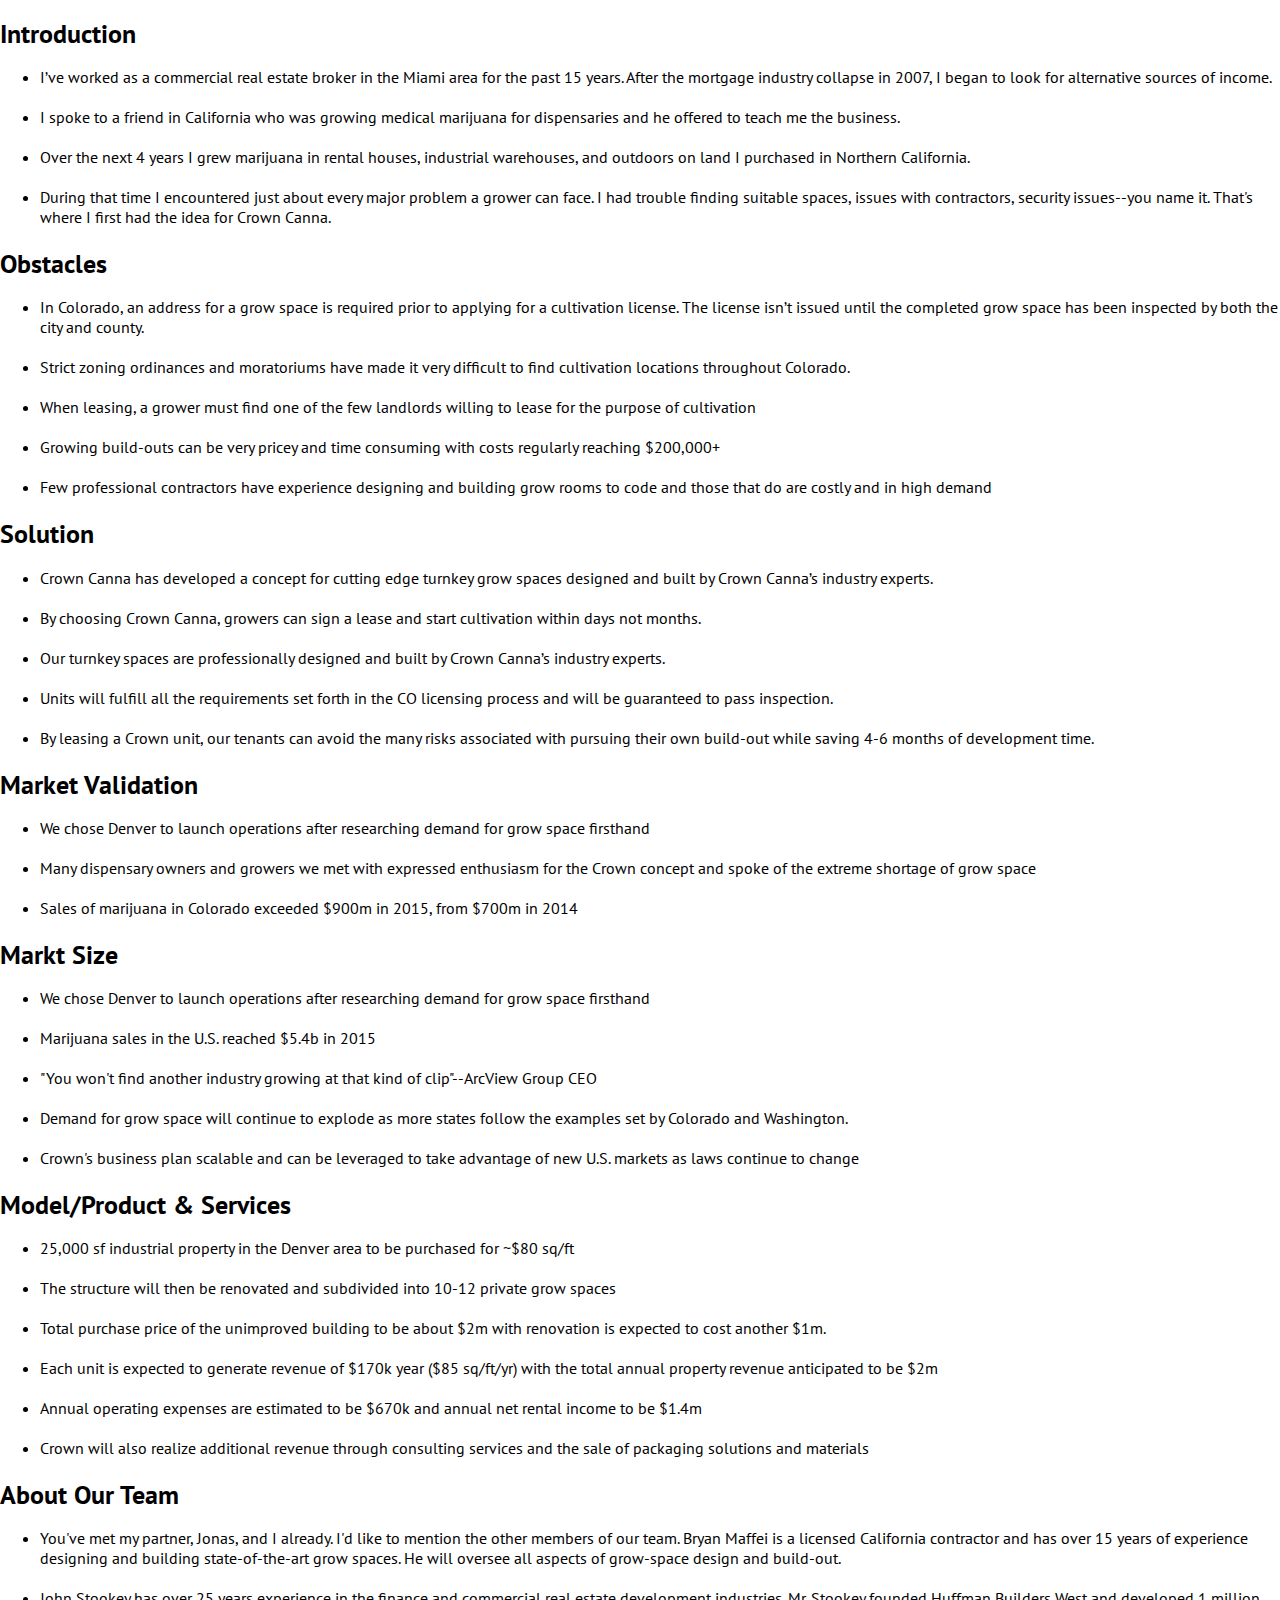
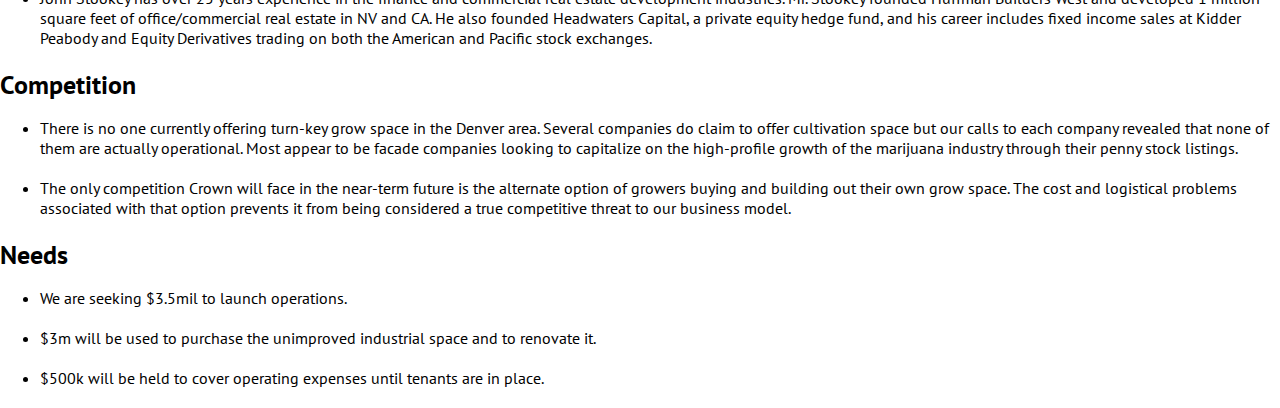
==== pitchdeck.html @ cbb023db "Update pitchdeck.html" ====
<!DOCTYPE html>
<html>
<head lang="en">
    <meta charset="utf-8">

    <link href='https://fonts.googleapis.com/css?family=PT+Sans:400,700' rel='stylesheet' type='text/css'>
    <meta name="viewport" content="width=device-width, initial-scale=1.0, maximum-scale=1.0, user-scalable=no">

    <link rel="stylesheet" href="reveal.css">
    <meta charset="UTF-8">
    <title>CrownCanna Pitch Deck</title>
</head>
<body>

<style type="text/css" media="screen">
    html body{
        margin: 0; padding: 0;
    }
    .reveal .slides h1, .reveal .slides h2, .reveal .slides h3, h4, h5{
        font-family: 'PT Sans', sans-serif;
        font-weight: 700;
        font-size: 1.6em;
    }
    .reveal .slides ul, .reveal .slides li, .reveal .slides p{
        font-family: 'PT Sans', sans-serif;
        font-weight: 400;
        text-align: left;
    }
    .reveal .slides section{
        
    }
    .slides section h1{

    }
    .reveal .slides section{
        height: 100%
    }
    li{
        margin-bottom: 20px;
    }
</style>

<div class = "reveal">
    <div class = "slides">
        <!-- Introduction -->
        <section>
            <h1>Introduction</h1>
            <ul>
                <li>I’ve worked as a commercial real estate broker in the Miami area for the past 15 years. After the mortgage industry collapse in 2007, I began to look for alternative sources of income.</li>
                <li>I spoke to a friend in California who was growing medical marijuana for dispensaries and he offered to teach me the business.</li>
                <li>Over the next 4 years I grew marijuana in rental houses, industrial warehouses, and outdoors on land I purchased in Northern California.</li>
                <li>During that time I encountered just about every major problem a grower can face.  I had trouble finding suitable spaces, issues with contractors, security issues--you name it.  That's where I first had the idea for Crown Canna.</li>
            </ul>
        </section>

        <!-- Obstacles -->
        <section>
            <section>
                <h1>Obstacles</h1>
                <ul>
                    <li>In Colorado, an address for a grow space is required prior to applying for a cultivation license.   The license isn’t issued until the completed grow space has been inspected by both the city and county.</li>
                    <li>Strict zoning ordinances and moratoriums have made it very difficult to find cultivation locations throughout Colorado.</li>
                    <li>When leasing, a grower must find one of the few landlords willing to lease for the purpose of cultivation</li>
                    <li>Growing build-outs can be very pricey and time consuming with costs regularly reaching $200,000+</li>
                    <li>Few professional contractors have experience designing and building grow rooms to code and those that do are costly and in high demand </li>
                </ul>
            </section>
        </section>

        <!-- Solution -->
        <section>
            <section>
                <h1>Solution</h1>
                <ul>
                    <li>Crown Canna has developed a concept for cutting edge turnkey grow spaces designed and built by Crown Canna’s industry experts.</li>
                    <li>By choosing Crown Canna, growers can sign a lease and start cultivation within days not months.</li>
                    <li>Our turnkey spaces are professionally designed and built by Crown Canna’s industry experts.</li>
                    <li>Units will fulfill all the requirements set forth in the CO licensing process and will be guaranteed to pass inspection.</li>
                    <li>By leasing a Crown unit, our tenants can avoid the many risks associated with pursuing their own build-out while saving 4-6 months of development time.</li>
                </ul>
            </section>
        </section>

        <!-- Market Validation -->
        <section>
            <h1>Market Validation</h1>
            <ul>
                <li>We chose Denver to launch operations after researching demand for grow space firsthand</li>
                <li>Many dispensary owners and growers we met with expressed enthusiasm for the Crown concept and spoke of the extreme shortage of grow space</li>
                <li>Sales of marijuana in Colorado exceeded $900m in 2015, from $700m in 2014</li>
            </ul>
        </section>

        <!-- Market Size -->
        <section>
            <h1>Markt Size</h1>
            <ul>
               <li>We chose Denver to launch operations after researching demand for grow space firsthand</li>
               <li>Marijuana sales in the U.S. reached $5.4b in 2015</li>
               <li>"You won't find another industry growing at that kind of clip"--ArcView Group CEO</li>
               <li>Demand for grow space will continue to explode as more states follow the examples set by Colorado and Washington.</li>
               <li>Crown's business plan scalable and can be leveraged to take advantage of new U.S. markets as laws continue to change</li>
               </ul>
        </section>

        <!-- Model/Product and Services -->
        <section>
            <h1>Model/Product & Services</h1>
            <ul>
              <li>25,000 sf industrial property in the Denver area to be purchased for ~$80 sq/ft</li>
              <li>The structure will then be renovated and subdivided into 10-12 private grow spaces</li>
              <li>Total purchase price of the unimproved building to be about $2m with renovation is expected to cost another $1m.</li>
              <li>Each unit is expected to generate revenue of $170k year ($85 sq/ft/yr) with the total annual property revenue anticipated to be $2m</li>
              <li>Annual operating expenses are estimated to be $670k and annual net rental income to be $1.4m</li>
              <li>Crown will also realize additional revenue through consulting services and the sale of packaging solutions and materials</li>
              </ul>
        </section>

        <!-- Team Section -->
        <section>
            <h1>About Our Team</h1>
            <ul>
                <li>You've met my partner, Jonas, and I already. I'd like to mention the other members of our team.  Bryan Maffei is a licensed California contractor and has over 15 years of experience designing and building state-of-the-art grow spaces.  He will oversee all aspects of grow-space design and build-out.</li>
                <li>John Stookey has over 25 years experience in the finance and commercial real estate development industries. Mr. Stookey founded Huffman Builders West and developed 1 million square feet of office/commercial real estate in NV and CA.  He also founded Headwaters Capital, a private equity hedge fund, and his career includes fixed income sales at Kidder Peabody and Equity Derivatives trading on both the American and Pacific stock exchanges. </li>
            </ul>
        </section>

        <!-- Competition -->
        <section>
            <h1>Competition</h1>
            <ul>
                <li>There is no one currently offering turn-key grow space in the Denver area.  Several companies do claim to offer cultivation space but our calls to each company revealed that none of them are actually operational.  Most appear to be facade companies looking to capitalize on the high-profile growth of the marijuana industry through their penny stock listings.</li>
                <li>The only competition Crown will face in the near-term future is the alternate option of growers buying and building out their own grow space.  The cost and logistical problems associated with that option prevents it from being considered a true competitive threat to our business model.</li>
            </ul>
        </section>

        <!-- Needs -->
        <section>
            <h1>Needs</h1>
            <ul>
                <li>We are seeking $3.5mil to launch operations.  </li>
                <li>$3m will be used to purchase the unimproved industrial space and to renovate it.</li>
                <li>$500k will be held to cover operating expenses until tenants are in place.  </li>
            </ul>
        </section>
    </div>
</div>
<script src="head.min.js"></script>
<script src="reveal.js"></script>

<script>

    // Full list of configuration options available here:
    // https://github.com/hakimel/reveal.js#configuration
    Reveal.initialize({
        center: true,
        // rtl: true,
        parallaxBackgroundSize: '2096px 442px', // CSS syntax, e.g. "2100px 900px"
        // Amount to move parallax background (horizontal and vertical) on slide change
        // Number, e.g. 100
        parallaxBackgroundHorizontal: '50',
        parallaxBackgroundImage: 'bg.jpg',
        transition: 'linear',
        // transitionSpeed: 'slow',
        // backgroundTransition: 'slide'
    });

</script>
</body>
</html>
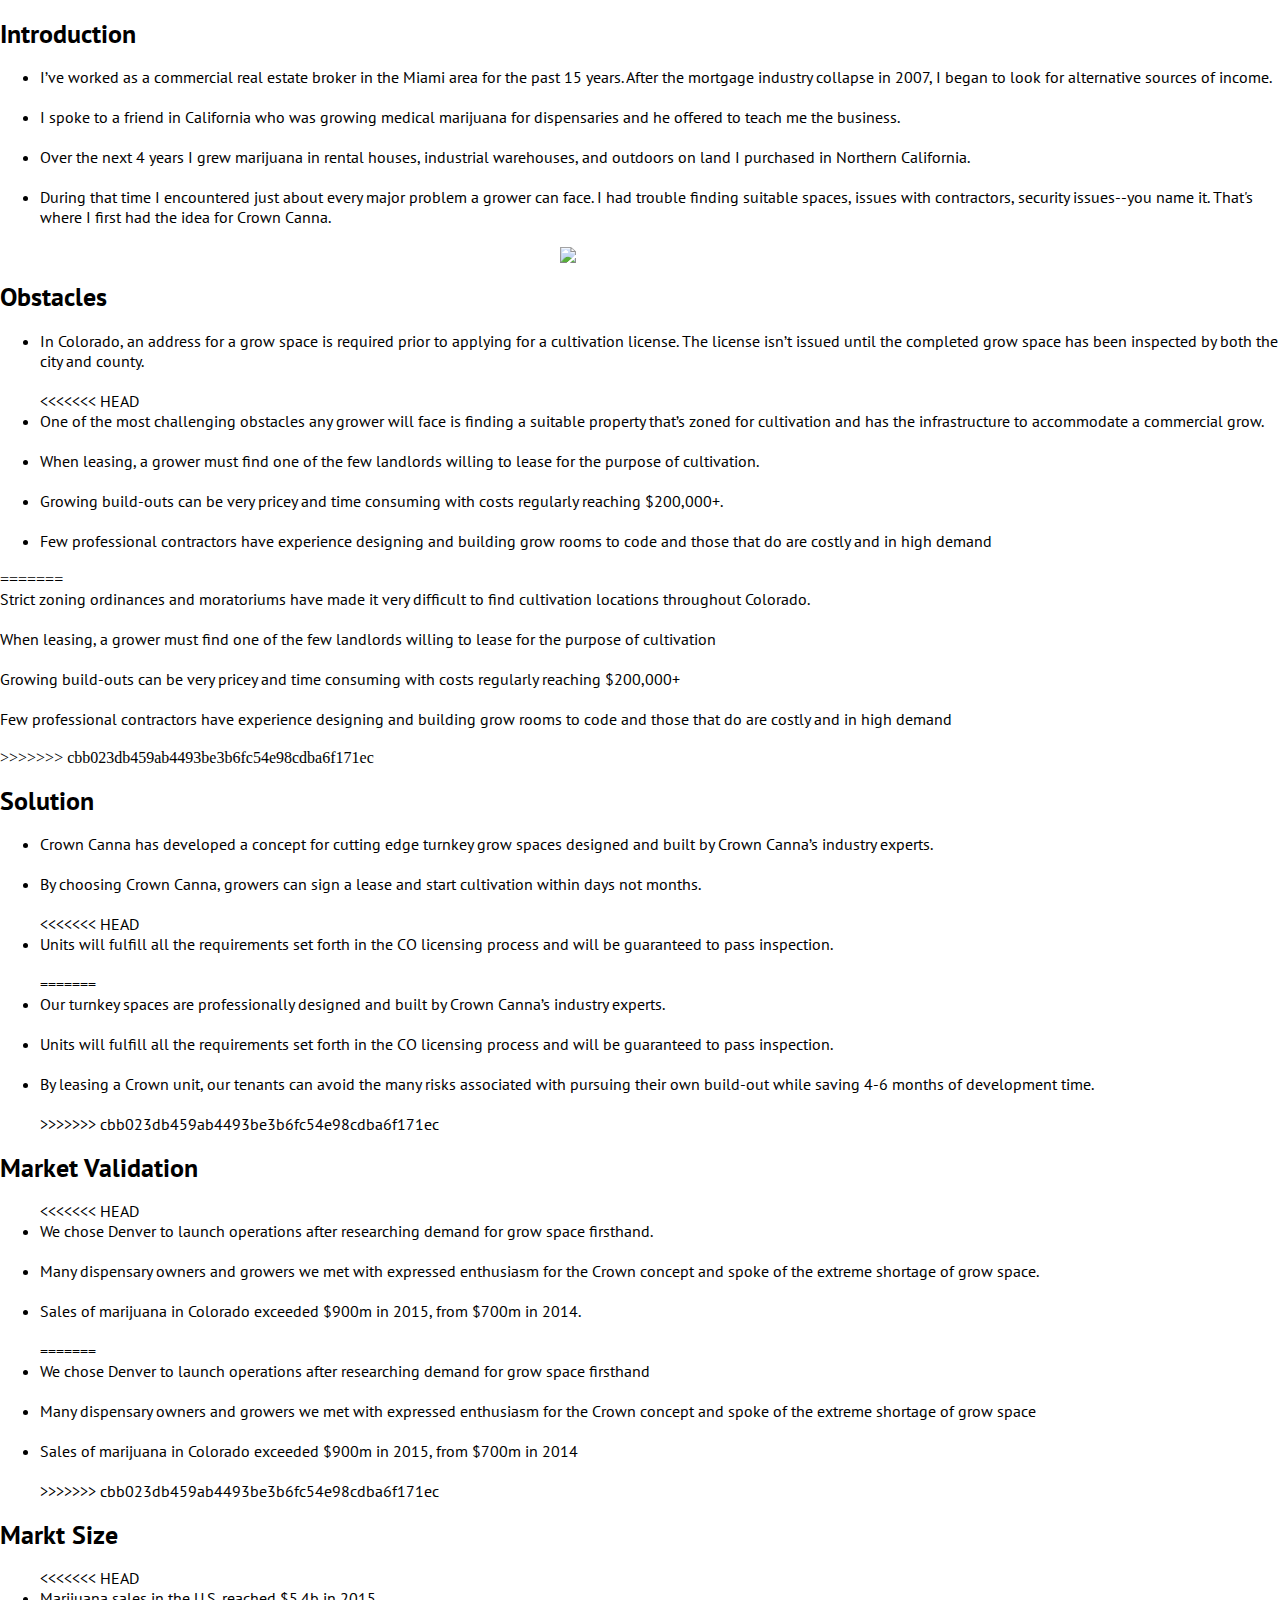
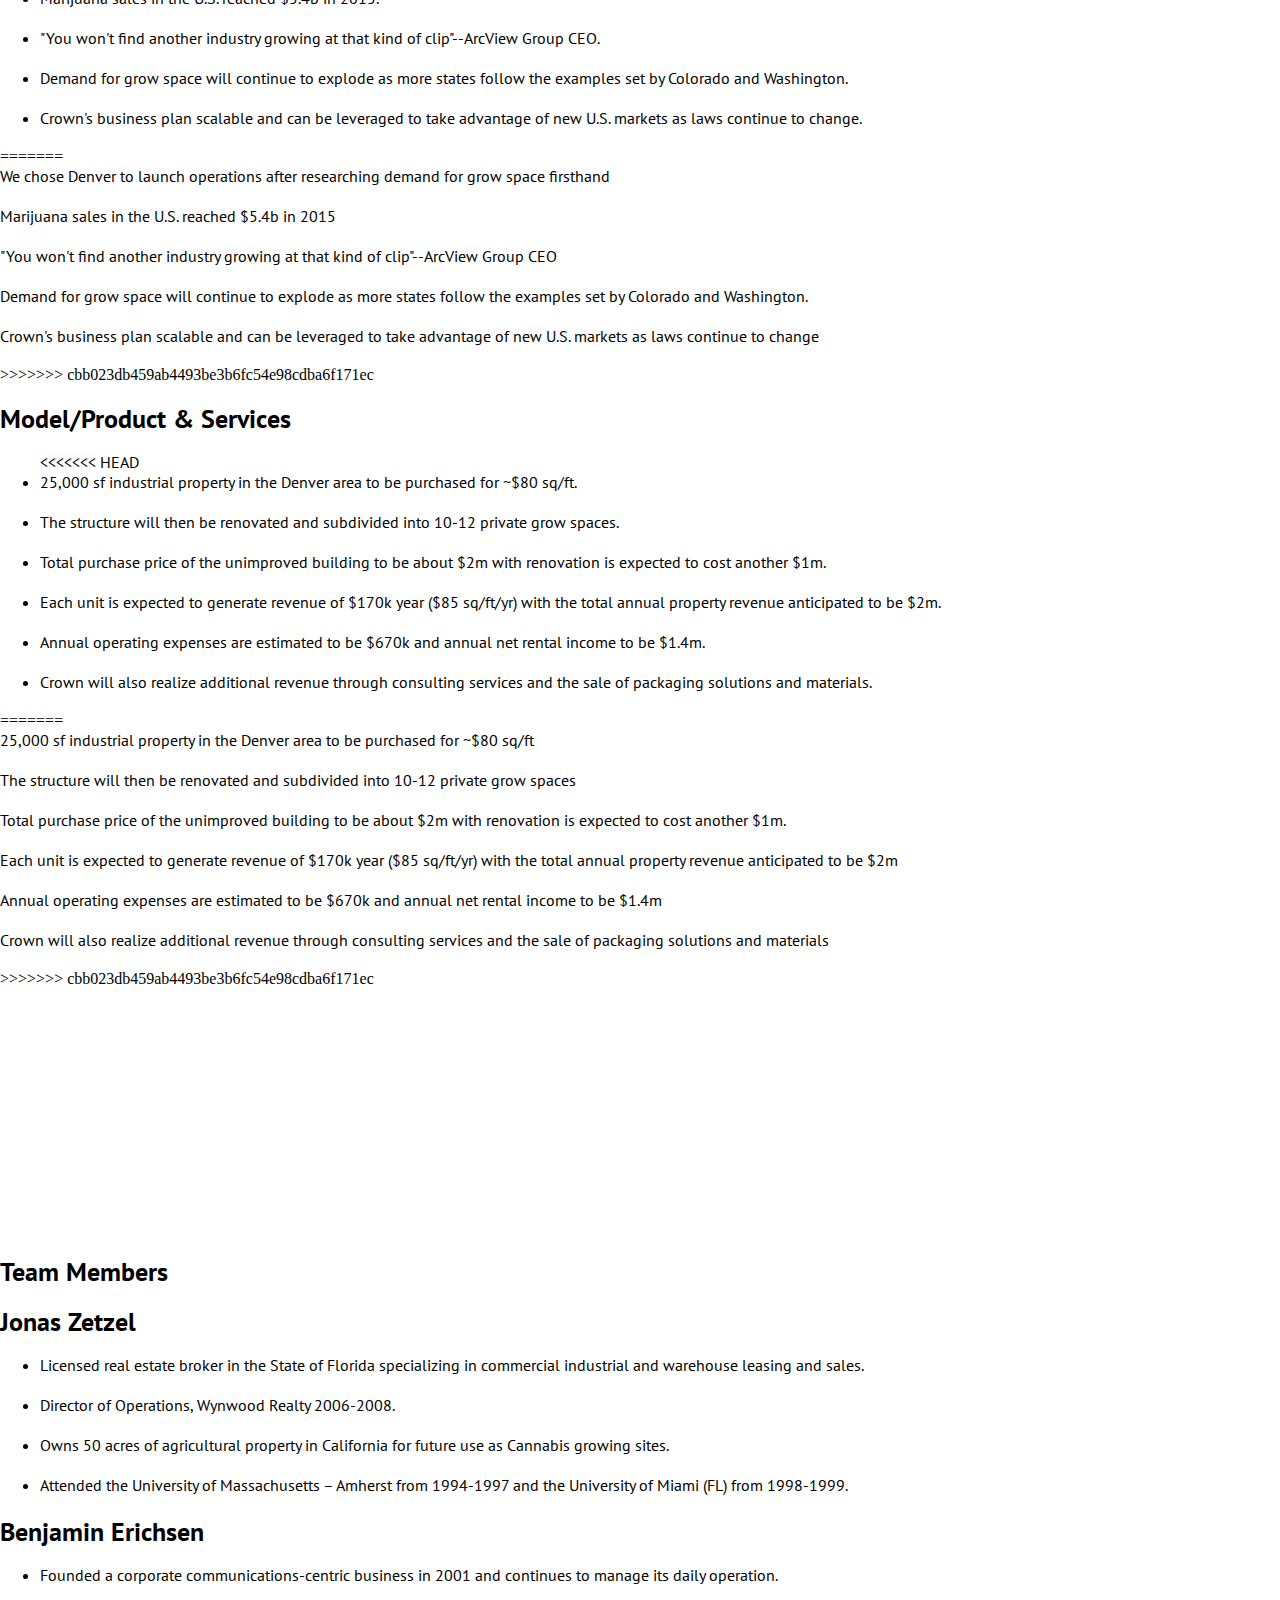
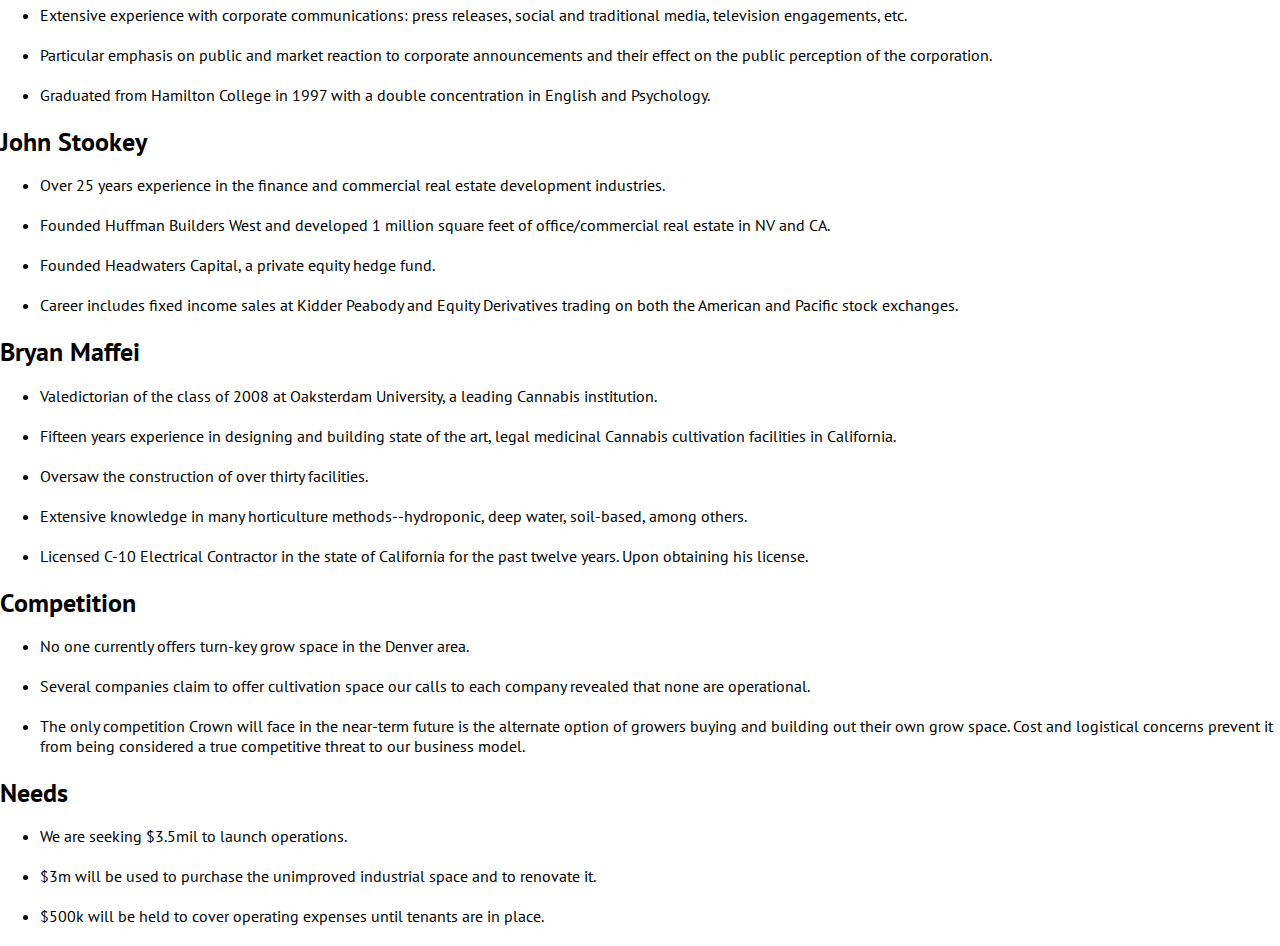
==== commit 035d6b94: "update" ====
--- a/pitchdeck.html
+++ b/pitchdeck.html
@@ -50,44 +50,60 @@
                 <li>I spoke to a friend in California who was growing medical marijuana for dispensaries and he offered to teach me the business.</li>
                 <li>Over the next 4 years I grew marijuana in rental houses, industrial warehouses, and outdoors on land I purchased in Northern California.</li>
                 <li>During that time I encountered just about every major problem a grower can face.  I had trouble finding suitable spaces, issues with contractors, security issues--you name it.  That's where I first had the idea for Crown Canna.</li>
+                <img src = "unnamed.png" width = "200px" height = "auto" style = "margin: 0 auto; display: block;"/>
             </ul>
         </section>
 
         <!-- Obstacles -->
-        <section>
-            <section>
+       <section>
                 <h1>Obstacles</h1>
                 <ul>
                     <li>In Colorado, an address for a grow space is required prior to applying for a cultivation license.   The license isn’t issued until the completed grow space has been inspected by both the city and county.</li>
+<<<<<<< HEAD
+                    <li>One of the most challenging obstacles any grower will face is finding a suitable property that’s zoned for cultivation and has the infrastructure to accommodate a commercial grow.</li>
+                    <li>When leasing, a grower must find one of the few landlords willing to lease for the purpose of cultivation.</li>
+                    <li>Growing build-outs can be very pricey and time consuming with costs regularly reaching $200,000+.</li>
+                    <li>Few professional contractors have experience designing and building grow rooms to code and those that do are costly and in high demand</li>
+                </ul>
+=======
                     <li>Strict zoning ordinances and moratoriums have made it very difficult to find cultivation locations throughout Colorado.</li>
                     <li>When leasing, a grower must find one of the few landlords willing to lease for the purpose of cultivation</li>
                     <li>Growing build-outs can be very pricey and time consuming with costs regularly reaching $200,000+</li>
                     <li>Few professional contractors have experience designing and building grow rooms to code and those that do are costly and in high demand </li>
                 </ul>
             </section>
-        </section>
-
+>>>>>>> cbb023db459ab4493be3b6fc54e98cdba6f171ec
+        </section>
+        
         <!-- Solution -->
         <section>
-            <section>
                 <h1>Solution</h1>
                 <ul>
                     <li>Crown Canna has developed a concept for cutting edge turnkey grow spaces designed and built by Crown Canna’s industry experts.</li>
                     <li>By choosing Crown Canna, growers can sign a lease and start cultivation within days not months.</li>
+<<<<<<< HEAD
+                    <li>Units will fulfill all the requirements set forth in the CO licensing process and will be guaranteed to pass inspection.</li>
+=======
                     <li>Our turnkey spaces are professionally designed and built by Crown Canna’s industry experts.</li>
                     <li>Units will fulfill all the requirements set forth in the CO licensing process and will be guaranteed to pass inspection.</li>
                     <li>By leasing a Crown unit, our tenants can avoid the many risks associated with pursuing their own build-out while saving 4-6 months of development time.</li>
-                </ul>
-            </section>
+>>>>>>> cbb023db459ab4493be3b6fc54e98cdba6f171ec
+                </ul>
         </section>
 
         <!-- Market Validation -->
         <section>
             <h1>Market Validation</h1>
             <ul>
+<<<<<<< HEAD
+                <li>We chose Denver to launch operations after researching demand for grow space firsthand.</li>
+                <li>Many dispensary owners and growers we met with expressed enthusiasm for the Crown concept and spoke of the extreme shortage of grow space.</li>
+                <li>Sales of marijuana in Colorado exceeded $900m in 2015, from $700m in 2014.</li>
+=======
                 <li>We chose Denver to launch operations after researching demand for grow space firsthand</li>
                 <li>Many dispensary owners and growers we met with expressed enthusiasm for the Crown concept and spoke of the extreme shortage of grow space</li>
                 <li>Sales of marijuana in Colorado exceeded $900m in 2015, from $700m in 2014</li>
+>>>>>>> cbb023db459ab4493be3b6fc54e98cdba6f171ec
             </ul>
         </section>
 
@@ -95,18 +111,35 @@
         <section>
             <h1>Markt Size</h1>
             <ul>
+<<<<<<< HEAD
+                <li>Marijuana sales in the U.S. reached $5.4b in 2015.</li>
+                <li>"You won't find another industry growing at that kind of clip"--ArcView Group CEO.</li>
+                <li>Demand for grow space will continue to explode as more states follow the examples set by Colorado and Washington.</li>
+                <li>Crown's business plan scalable and can be leveraged to take advantage of new U.S. markets as laws continue to change.</li>
+            </ul>
+=======
                <li>We chose Denver to launch operations after researching demand for grow space firsthand</li>
                <li>Marijuana sales in the U.S. reached $5.4b in 2015</li>
                <li>"You won't find another industry growing at that kind of clip"--ArcView Group CEO</li>
                <li>Demand for grow space will continue to explode as more states follow the examples set by Colorado and Washington.</li>
                <li>Crown's business plan scalable and can be leveraged to take advantage of new U.S. markets as laws continue to change</li>
                </ul>
+>>>>>>> cbb023db459ab4493be3b6fc54e98cdba6f171ec
         </section>
 
         <!-- Model/Product and Services -->
         <section>
             <h1>Model/Product & Services</h1>
             <ul>
+<<<<<<< HEAD
+                <li>25,000 sf industrial property in the Denver area to be purchased for ~$80 sq/ft.</li>
+                <li>The structure will then be renovated and subdivided into 10-12 private grow spaces.</li>
+                <li>Total purchase price of the unimproved building to be about $2m with renovation is expected to cost another $1m.</li>
+                <li>Each unit is expected to generate revenue of $170k year ($85 sq/ft/yr) with the total annual property revenue anticipated to be $2m.  </li>
+                <li>Annual operating expenses are estimated to be $670k and annual net rental income to be $1.4m.</li>
+                <li>Crown will also realize additional revenue through consulting services and the sale of packaging solutions and materials.</li>
+            </ul>
+=======
               <li>25,000 sf industrial property in the Denver area to be purchased for ~$80 sq/ft</li>
               <li>The structure will then be renovated and subdivided into 10-12 private grow spaces</li>
               <li>Total purchase price of the unimproved building to be about $2m with renovation is expected to cost another $1m.</li>
@@ -114,23 +147,60 @@
               <li>Annual operating expenses are estimated to be $670k and annual net rental income to be $1.4m</li>
               <li>Crown will also realize additional revenue through consulting services and the sale of packaging solutions and materials</li>
               </ul>
+>>>>>>> cbb023db459ab4493be3b6fc54e98cdba6f171ec
         </section>
 
         <!-- Team Section -->
         <section>
-            <h1>About Our Team</h1>
-            <ul>
-                <li>You've met my partner, Jonas, and I already. I'd like to mention the other members of our team.  Bryan Maffei is a licensed California contractor and has over 15 years of experience designing and building state-of-the-art grow spaces.  He will oversee all aspects of grow-space design and build-out.</li>
-                <li>John Stookey has over 25 years experience in the finance and commercial real estate development industries. Mr. Stookey founded Huffman Builders West and developed 1 million square feet of office/commercial real estate in NV and CA.  He also founded Headwaters Capital, a private equity hedge fund, and his career includes fixed income sales at Kidder Peabody and Equity Derivatives trading on both the American and Pacific stock exchanges. </li>
-            </ul>
+            <section>
+                <h1 style = "padding-top: 250px;">Team Members</h1>
+            </section>
+            <section>
+                <h1>Jonas Zetzel</h1>
+                <ul>
+                    <li>Licensed real estate broker in the State of Florida specializing in commercial industrial and warehouse leasing and sales. </li>
+                    <li>Director of Operations, Wynwood Realty 2006-2008. </li>
+                    <li>Owns 50 acres of agricultural property in California for future use as Cannabis growing sites.</li>
+                    <li>Attended the University of Massachusetts – Amherst from 1994-1997 and the University of Miami (FL) from 1998-1999.</li>
+                </ul>
+            </section>
+            <section>
+                <h1>Benjamin Erichsen</h1>
+                <ul>
+                    <li>Founded a corporate communications-centric business in 2001 and continues to manage its daily operation. </li>
+                    <li>Extensive experience with corporate communications: press releases, social and traditional media, television engagements, etc. </li>
+                    <li>Particular emphasis on public and market reaction to corporate announcements and their effect on the public perception of the corporation.</li>
+                    <li>Graduated from Hamilton College in 1997 with a double concentration in English and Psychology.</li>
+                </ul>
+            </section>
+            <section>
+                <h1>John Stookey</h1>
+                <ul>
+                    <li>Over 25 years experience in the finance and commercial real estate development industries. </li>
+                    <li>Founded Huffman Builders West and developed 1 million square feet of office/commercial real estate in NV and CA.  </li>
+                    <li>Founded Headwaters Capital, a private equity hedge fund.</li>
+                    <li>Career includes fixed income sales at Kidder Peabody and Equity Derivatives trading on both the American and Pacific stock exchanges.</li>
+                </ul>
+            </section>
+            <section>
+                <h1>Bryan Maffei</h1>
+                <ul>
+                    <li>Valedictorian of the class of 2008 at Oaksterdam University, a leading Cannabis institution. </li>
+                    <li>Fifteen years experience in designing and building state of the art, legal medicinal Cannabis cultivation facilities in California. </li>
+                    <li>Oversaw the construction of over thirty facilities.</li>
+                    <li>Extensive knowledge in many horticulture methods--hydroponic, deep water, soil-based, among others.</li>
+                    <li>Licensed C-10 Electrical Contractor in the state of California for the past twelve years. Upon obtaining his license.</li>
+                </ul>
+            </section>
         </section>
 
         <!-- Competition -->
         <section>
             <h1>Competition</h1>
             <ul>
-                <li>There is no one currently offering turn-key grow space in the Denver area.  Several companies do claim to offer cultivation space but our calls to each company revealed that none of them are actually operational.  Most appear to be facade companies looking to capitalize on the high-profile growth of the marijuana industry through their penny stock listings.</li>
-                <li>The only competition Crown will face in the near-term future is the alternate option of growers buying and building out their own grow space.  The cost and logistical problems associated with that option prevents it from being considered a true competitive threat to our business model.</li>
+                <li>No one currently offers turn-key grow space in the Denver area.  </li>
+                <li>Several companies claim to offer cultivation space our calls to each company revealed that none are operational. </li>
+                <li>The only competition Crown will face in the near-term future is the alternate option of growers buying and building out their own grow space.  Cost and logistical concerns prevent it from being considered a true competitive threat to our business model.</li>
             </ul>
         </section>
 
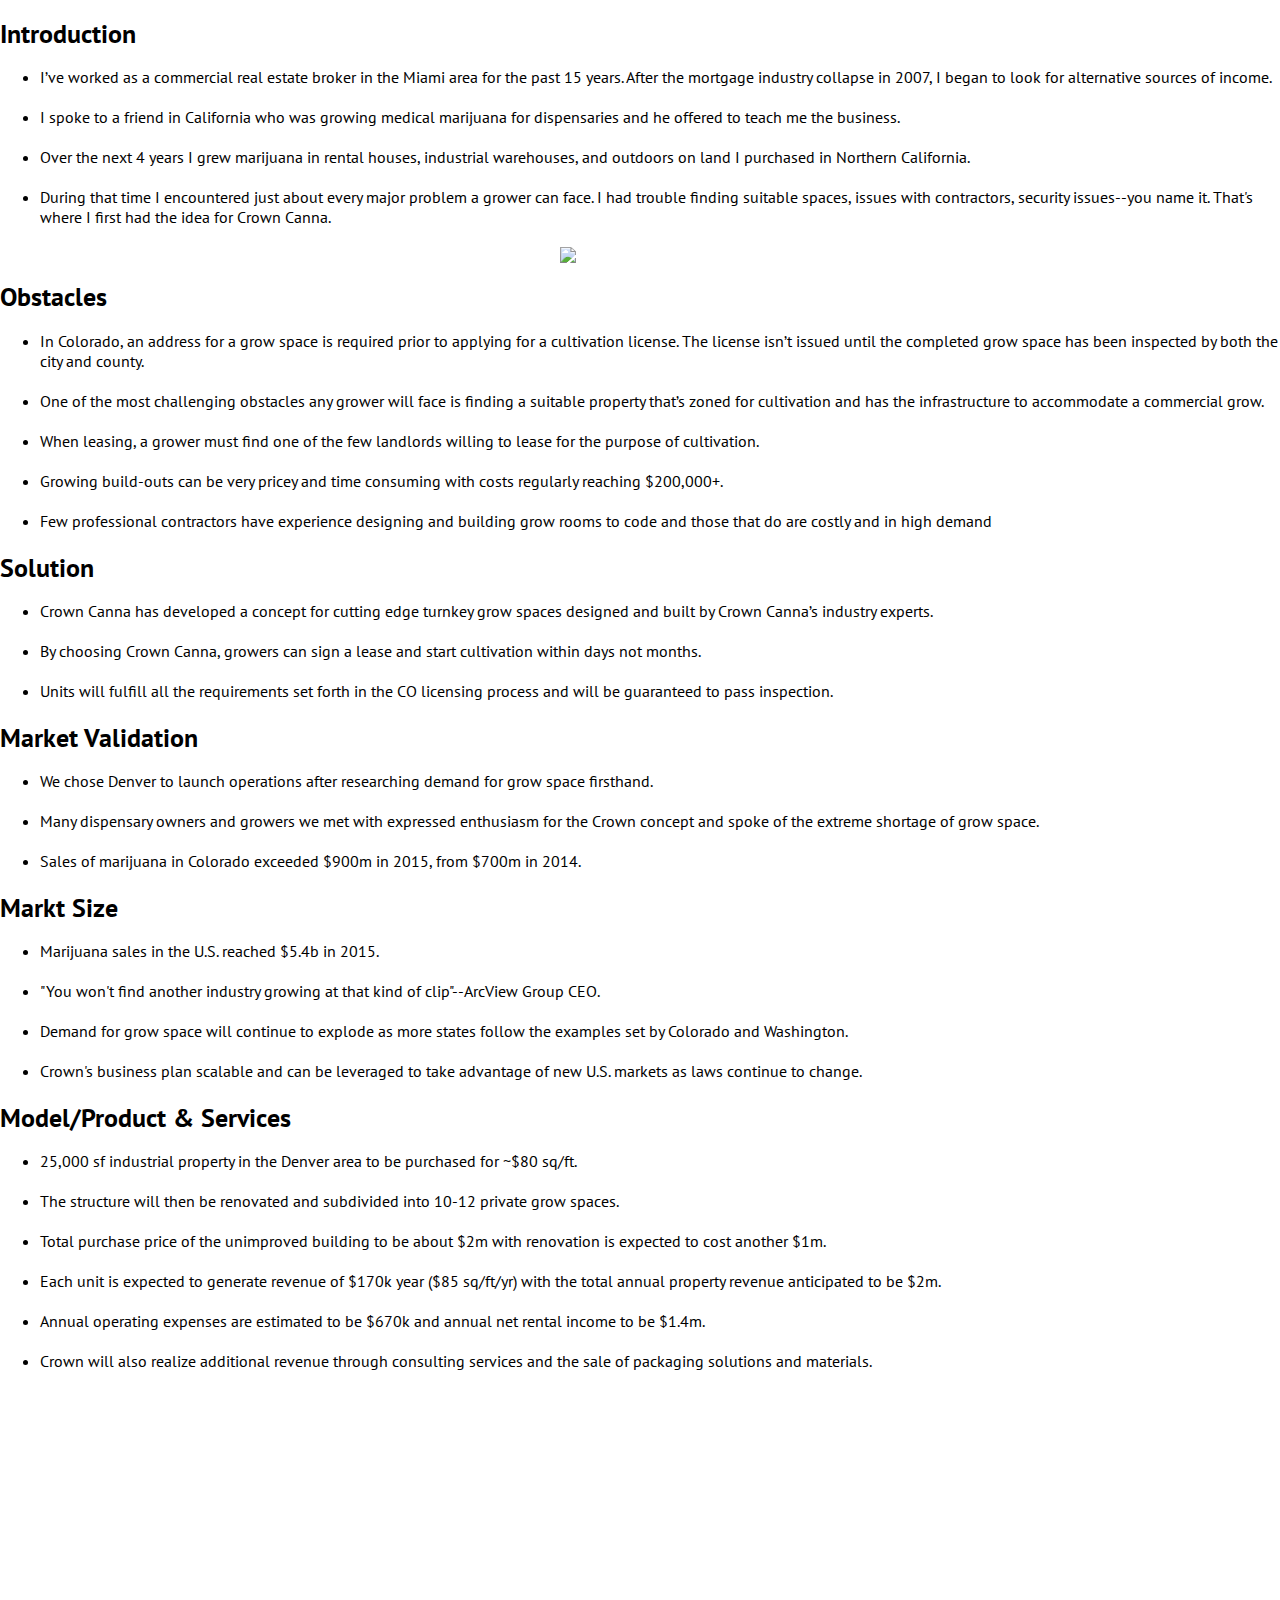
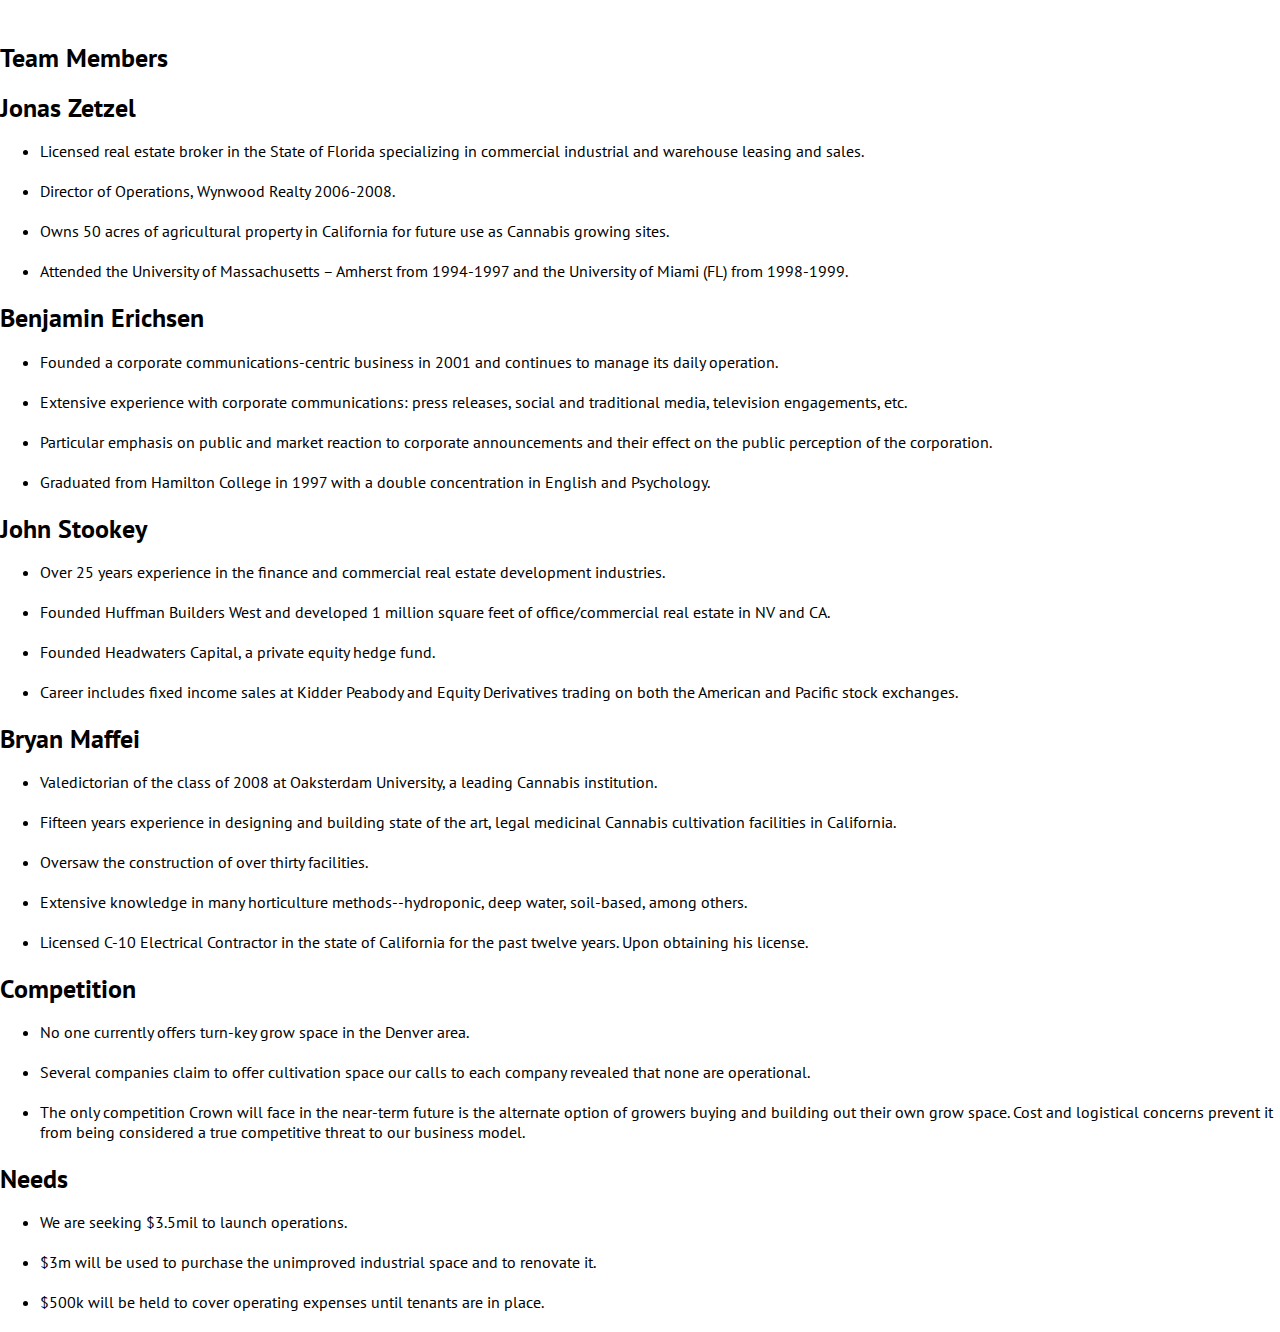
==== commit e271a767: "update" ====
--- a/pitchdeck.html
+++ b/pitchdeck.html
@@ -59,20 +59,11 @@
                 <h1>Obstacles</h1>
                 <ul>
                     <li>In Colorado, an address for a grow space is required prior to applying for a cultivation license.   The license isn’t issued until the completed grow space has been inspected by both the city and county.</li>
-<<<<<<< HEAD
                     <li>One of the most challenging obstacles any grower will face is finding a suitable property that’s zoned for cultivation and has the infrastructure to accommodate a commercial grow.</li>
                     <li>When leasing, a grower must find one of the few landlords willing to lease for the purpose of cultivation.</li>
                     <li>Growing build-outs can be very pricey and time consuming with costs regularly reaching $200,000+.</li>
                     <li>Few professional contractors have experience designing and building grow rooms to code and those that do are costly and in high demand</li>
                 </ul>
-=======
-                    <li>Strict zoning ordinances and moratoriums have made it very difficult to find cultivation locations throughout Colorado.</li>
-                    <li>When leasing, a grower must find one of the few landlords willing to lease for the purpose of cultivation</li>
-                    <li>Growing build-outs can be very pricey and time consuming with costs regularly reaching $200,000+</li>
-                    <li>Few professional contractors have experience designing and building grow rooms to code and those that do are costly and in high demand </li>
-                </ul>
-            </section>
->>>>>>> cbb023db459ab4493be3b6fc54e98cdba6f171ec
         </section>
         
         <!-- Solution -->
@@ -81,13 +72,7 @@
                 <ul>
                     <li>Crown Canna has developed a concept for cutting edge turnkey grow spaces designed and built by Crown Canna’s industry experts.</li>
                     <li>By choosing Crown Canna, growers can sign a lease and start cultivation within days not months.</li>
-<<<<<<< HEAD
                     <li>Units will fulfill all the requirements set forth in the CO licensing process and will be guaranteed to pass inspection.</li>
-=======
-                    <li>Our turnkey spaces are professionally designed and built by Crown Canna’s industry experts.</li>
-                    <li>Units will fulfill all the requirements set forth in the CO licensing process and will be guaranteed to pass inspection.</li>
-                    <li>By leasing a Crown unit, our tenants can avoid the many risks associated with pursuing their own build-out while saving 4-6 months of development time.</li>
->>>>>>> cbb023db459ab4493be3b6fc54e98cdba6f171ec
                 </ul>
         </section>
 
@@ -95,15 +80,9 @@
         <section>
             <h1>Market Validation</h1>
             <ul>
-<<<<<<< HEAD
                 <li>We chose Denver to launch operations after researching demand for grow space firsthand.</li>
                 <li>Many dispensary owners and growers we met with expressed enthusiasm for the Crown concept and spoke of the extreme shortage of grow space.</li>
                 <li>Sales of marijuana in Colorado exceeded $900m in 2015, from $700m in 2014.</li>
-=======
-                <li>We chose Denver to launch operations after researching demand for grow space firsthand</li>
-                <li>Many dispensary owners and growers we met with expressed enthusiasm for the Crown concept and spoke of the extreme shortage of grow space</li>
-                <li>Sales of marijuana in Colorado exceeded $900m in 2015, from $700m in 2014</li>
->>>>>>> cbb023db459ab4493be3b6fc54e98cdba6f171ec
             </ul>
         </section>
 
@@ -111,27 +90,17 @@
         <section>
             <h1>Markt Size</h1>
             <ul>
-<<<<<<< HEAD
                 <li>Marijuana sales in the U.S. reached $5.4b in 2015.</li>
                 <li>"You won't find another industry growing at that kind of clip"--ArcView Group CEO.</li>
                 <li>Demand for grow space will continue to explode as more states follow the examples set by Colorado and Washington.</li>
                 <li>Crown's business plan scalable and can be leveraged to take advantage of new U.S. markets as laws continue to change.</li>
             </ul>
-=======
-               <li>We chose Denver to launch operations after researching demand for grow space firsthand</li>
-               <li>Marijuana sales in the U.S. reached $5.4b in 2015</li>
-               <li>"You won't find another industry growing at that kind of clip"--ArcView Group CEO</li>
-               <li>Demand for grow space will continue to explode as more states follow the examples set by Colorado and Washington.</li>
-               <li>Crown's business plan scalable and can be leveraged to take advantage of new U.S. markets as laws continue to change</li>
-               </ul>
->>>>>>> cbb023db459ab4493be3b6fc54e98cdba6f171ec
         </section>
 
         <!-- Model/Product and Services -->
         <section>
             <h1>Model/Product & Services</h1>
             <ul>
-<<<<<<< HEAD
                 <li>25,000 sf industrial property in the Denver area to be purchased for ~$80 sq/ft.</li>
                 <li>The structure will then be renovated and subdivided into 10-12 private grow spaces.</li>
                 <li>Total purchase price of the unimproved building to be about $2m with renovation is expected to cost another $1m.</li>
@@ -139,15 +108,6 @@
                 <li>Annual operating expenses are estimated to be $670k and annual net rental income to be $1.4m.</li>
                 <li>Crown will also realize additional revenue through consulting services and the sale of packaging solutions and materials.</li>
             </ul>
-=======
-              <li>25,000 sf industrial property in the Denver area to be purchased for ~$80 sq/ft</li>
-              <li>The structure will then be renovated and subdivided into 10-12 private grow spaces</li>
-              <li>Total purchase price of the unimproved building to be about $2m with renovation is expected to cost another $1m.</li>
-              <li>Each unit is expected to generate revenue of $170k year ($85 sq/ft/yr) with the total annual property revenue anticipated to be $2m</li>
-              <li>Annual operating expenses are estimated to be $670k and annual net rental income to be $1.4m</li>
-              <li>Crown will also realize additional revenue through consulting services and the sale of packaging solutions and materials</li>
-              </ul>
->>>>>>> cbb023db459ab4493be3b6fc54e98cdba6f171ec
         </section>
 
         <!-- Team Section -->
@@ -237,4 +197,4 @@
 
 </script>
 </body>
-</html>
+</html>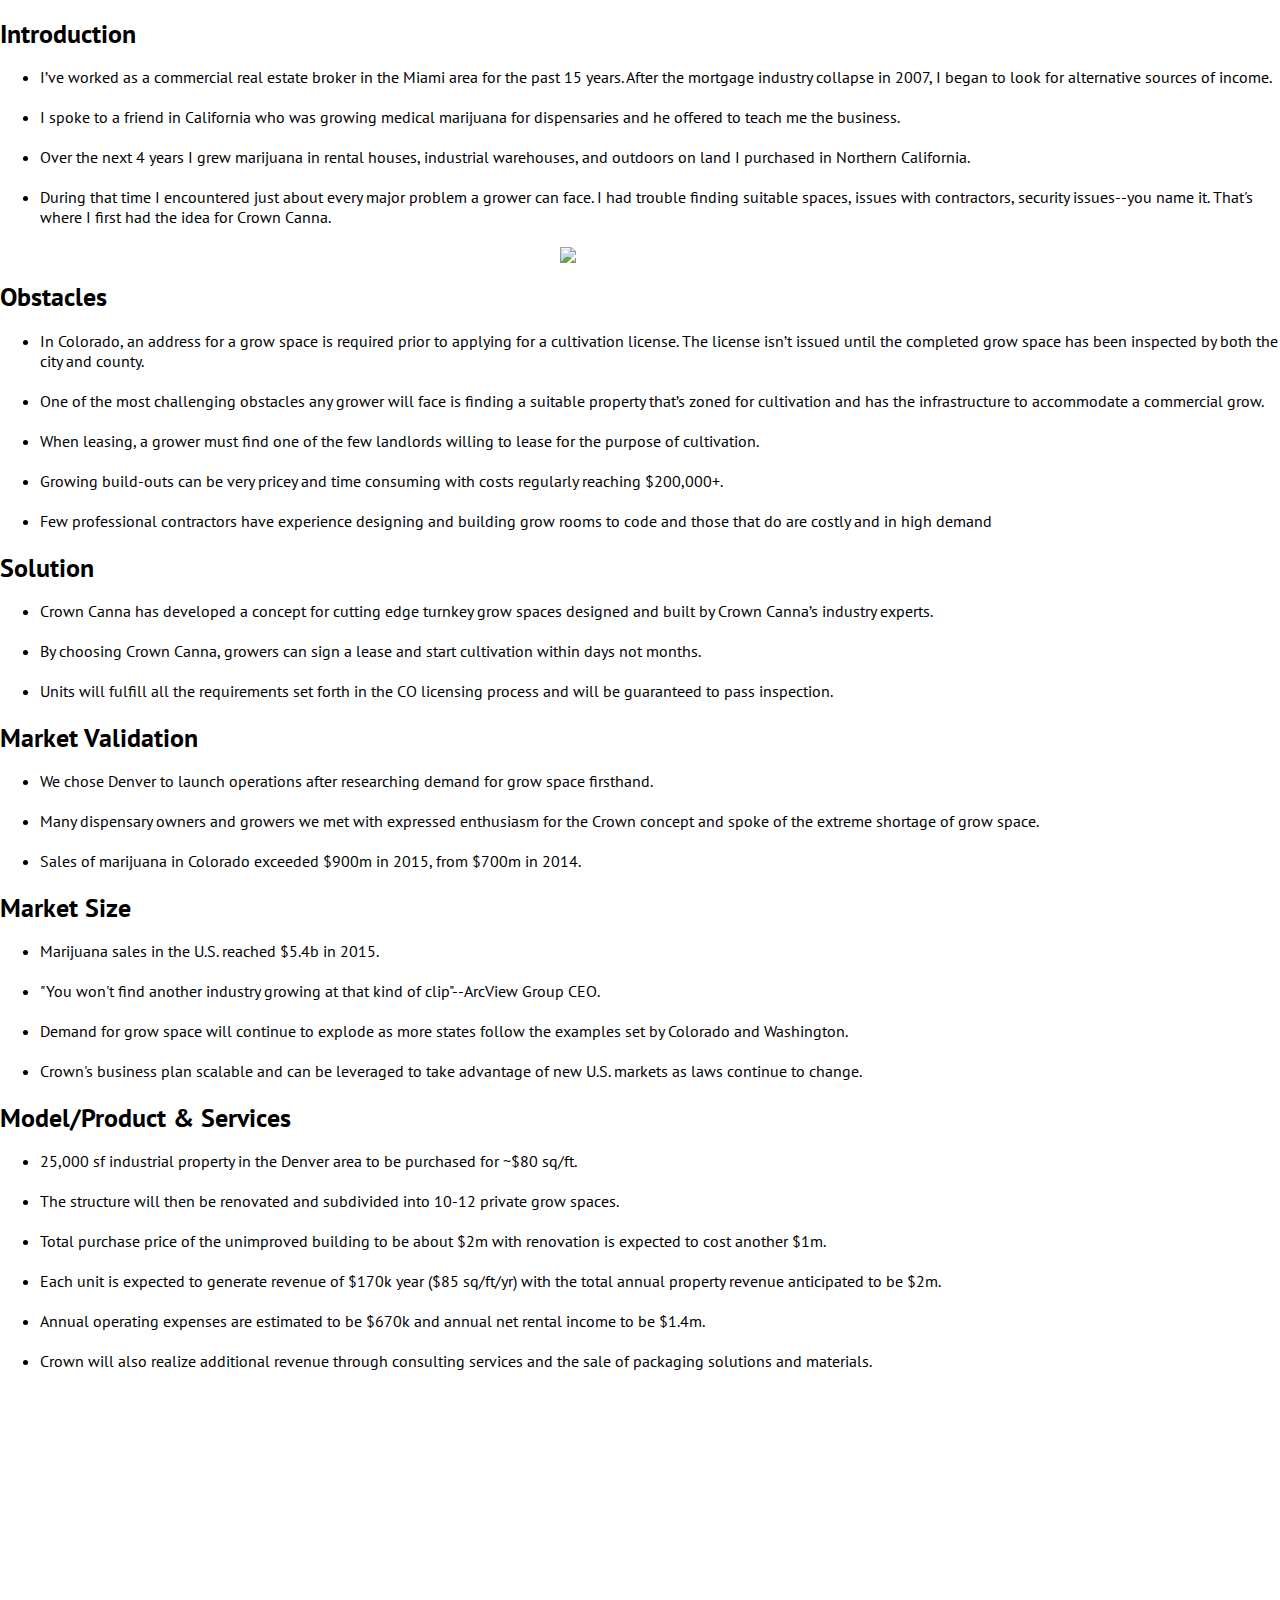
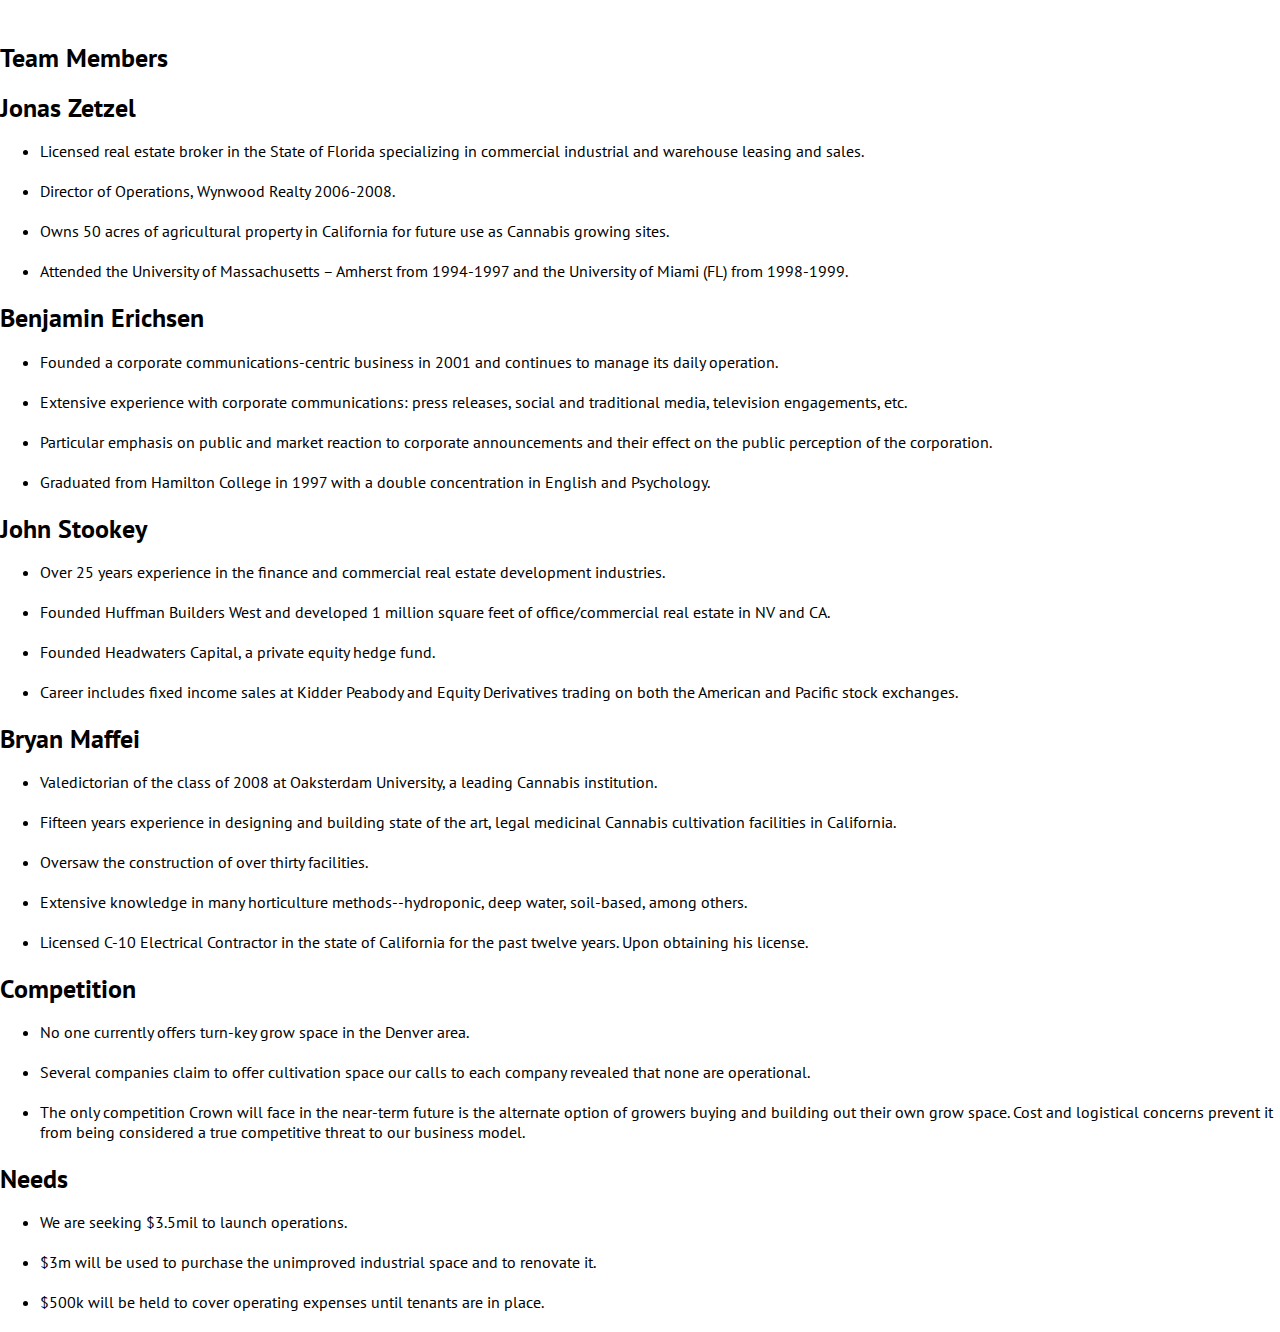
==== commit 09886489: "update" ====
--- a/pitchdeck.html
+++ b/pitchdeck.html
@@ -88,7 +88,7 @@
 
         <!-- Market Size -->
         <section>
-            <h1>Markt Size</h1>
+            <h1>Market Size</h1>
             <ul>
                 <li>Marijuana sales in the U.S. reached $5.4b in 2015.</li>
                 <li>"You won't find another industry growing at that kind of clip"--ArcView Group CEO.</li>
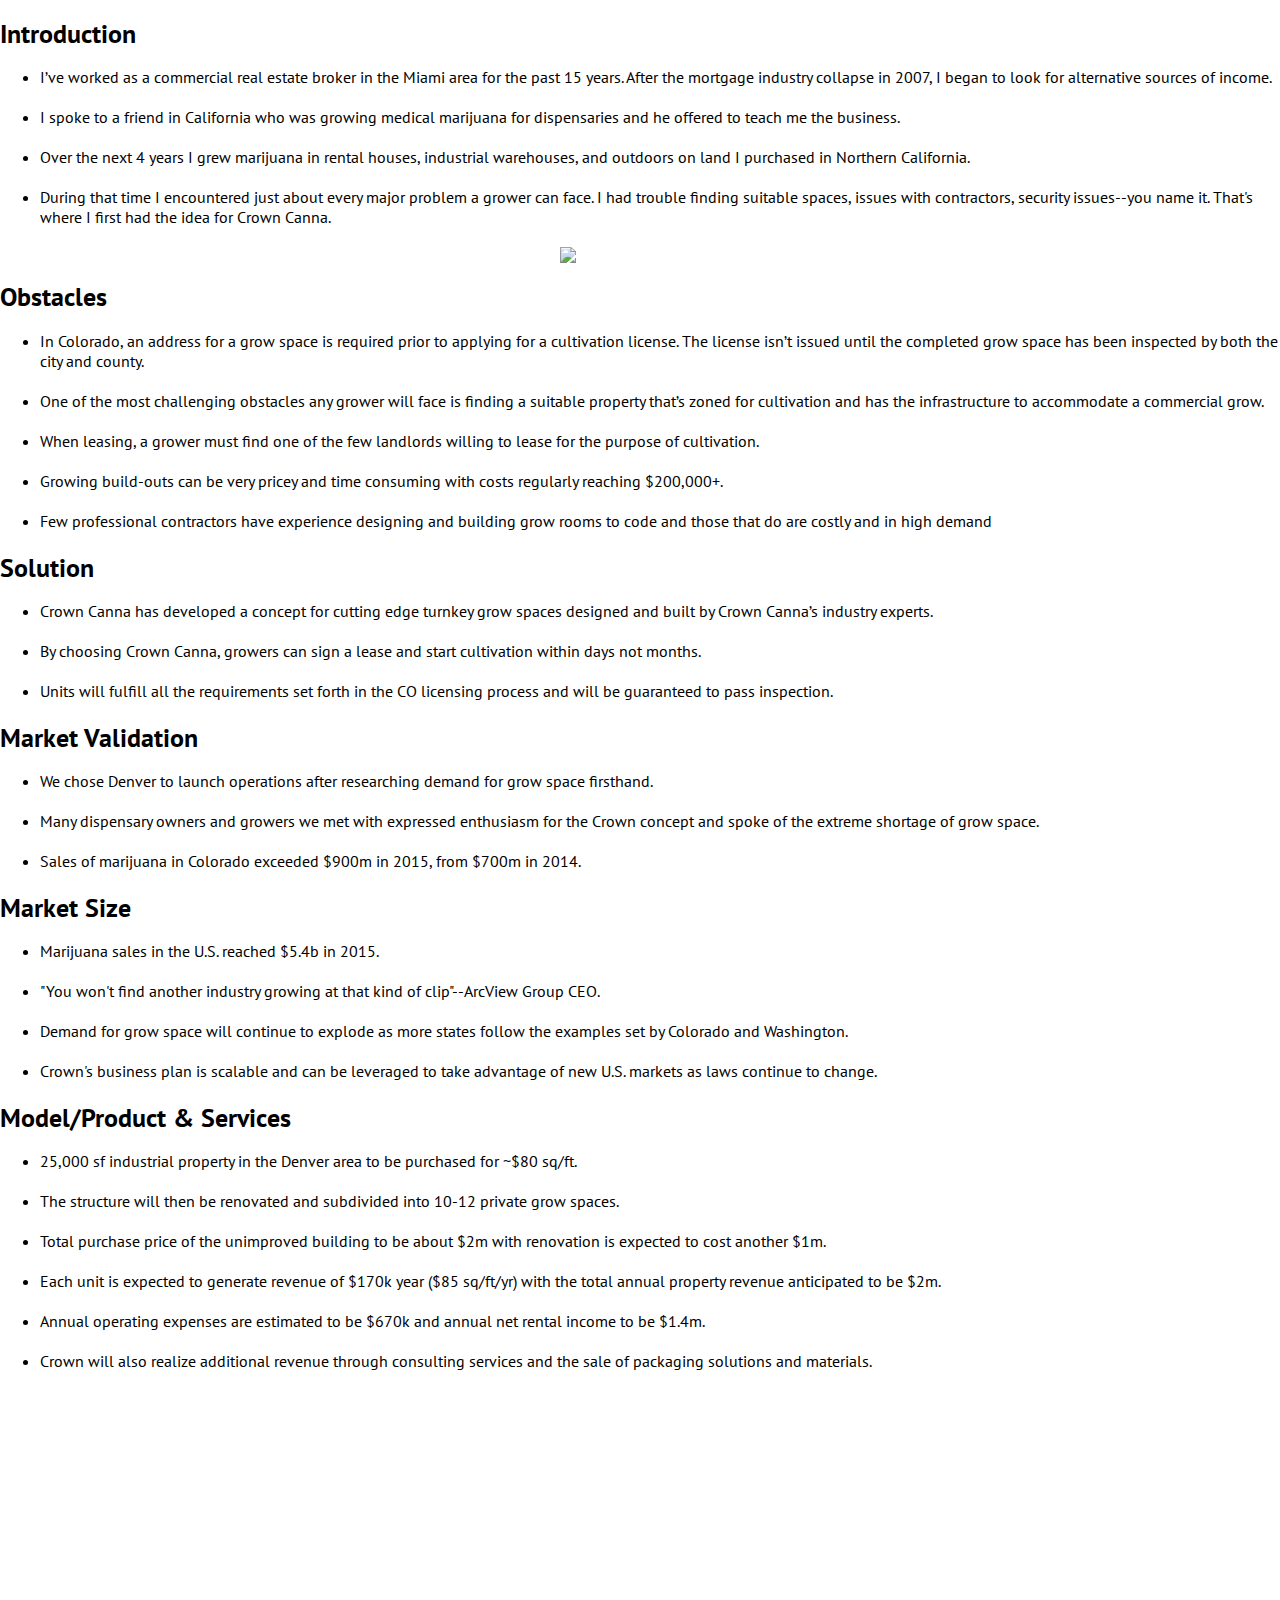
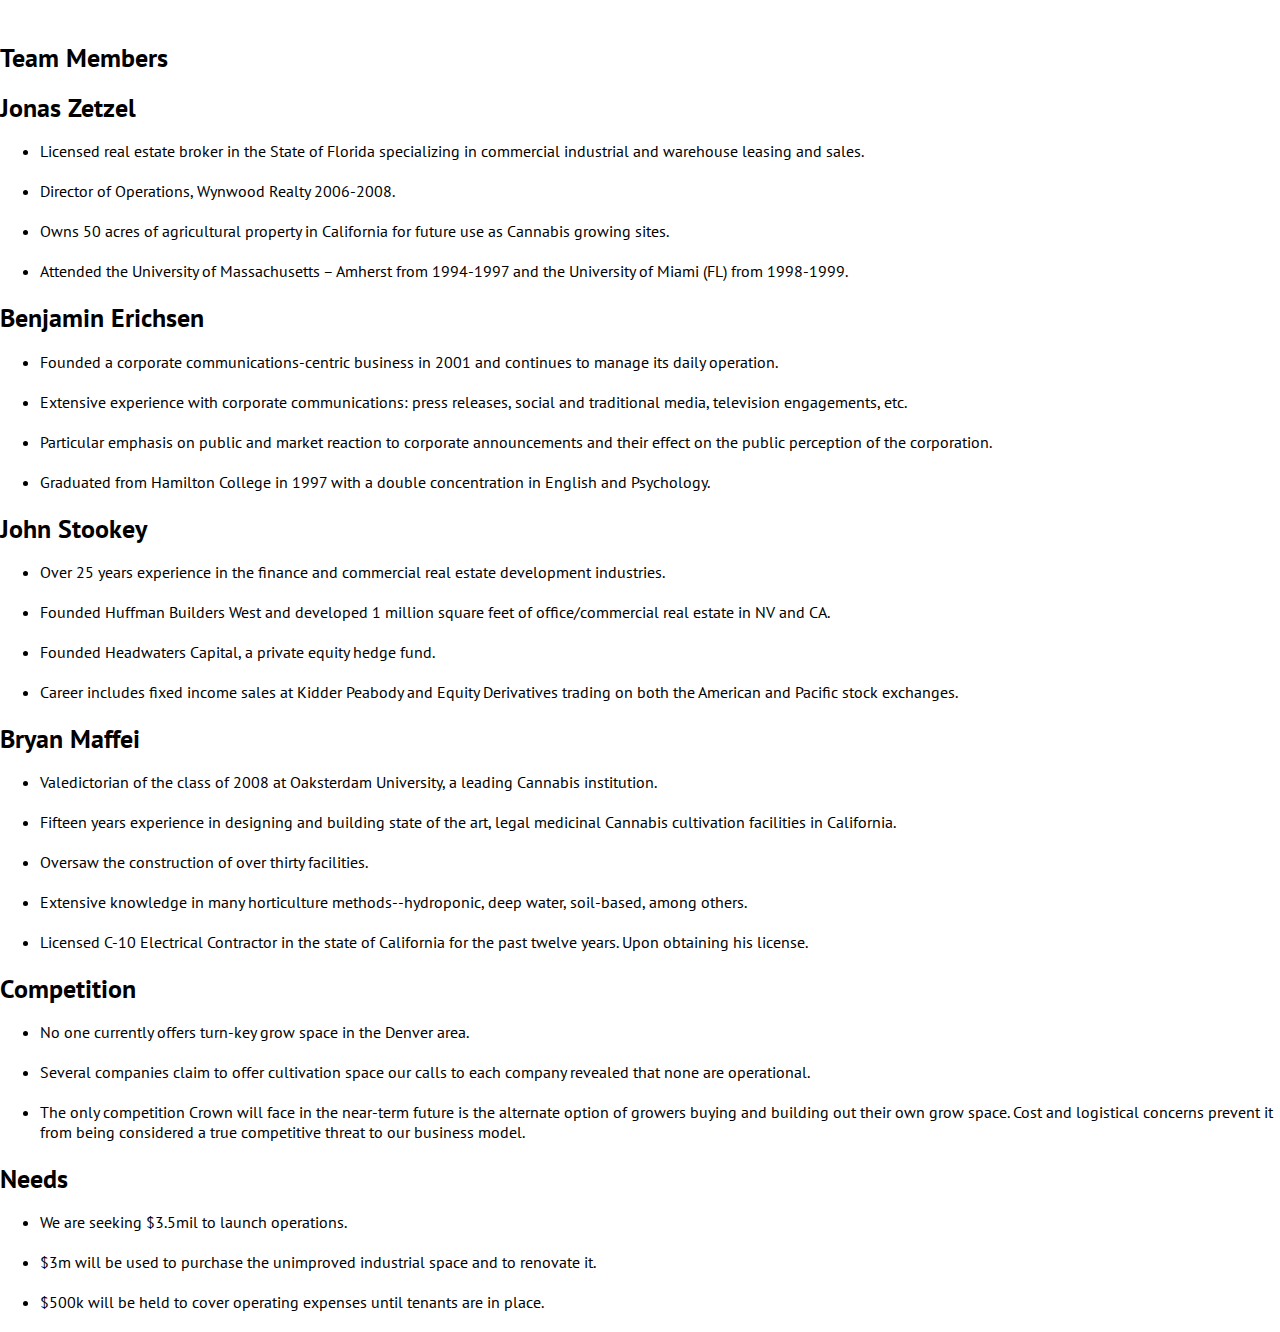
==== commit 9a09defa: "Update pitchdeck.html" ====
--- a/pitchdeck.html
+++ b/pitchdeck.html
@@ -93,7 +93,7 @@
                 <li>Marijuana sales in the U.S. reached $5.4b in 2015.</li>
                 <li>"You won't find another industry growing at that kind of clip"--ArcView Group CEO.</li>
                 <li>Demand for grow space will continue to explode as more states follow the examples set by Colorado and Washington.</li>
-                <li>Crown's business plan scalable and can be leveraged to take advantage of new U.S. markets as laws continue to change.</li>
+                <li>Crown's business plan is scalable and can be leveraged to take advantage of new U.S. markets as laws continue to change.</li>
             </ul>
         </section>
 
@@ -197,4 +197,4 @@
 
 </script>
 </body>
-</html>+</html>
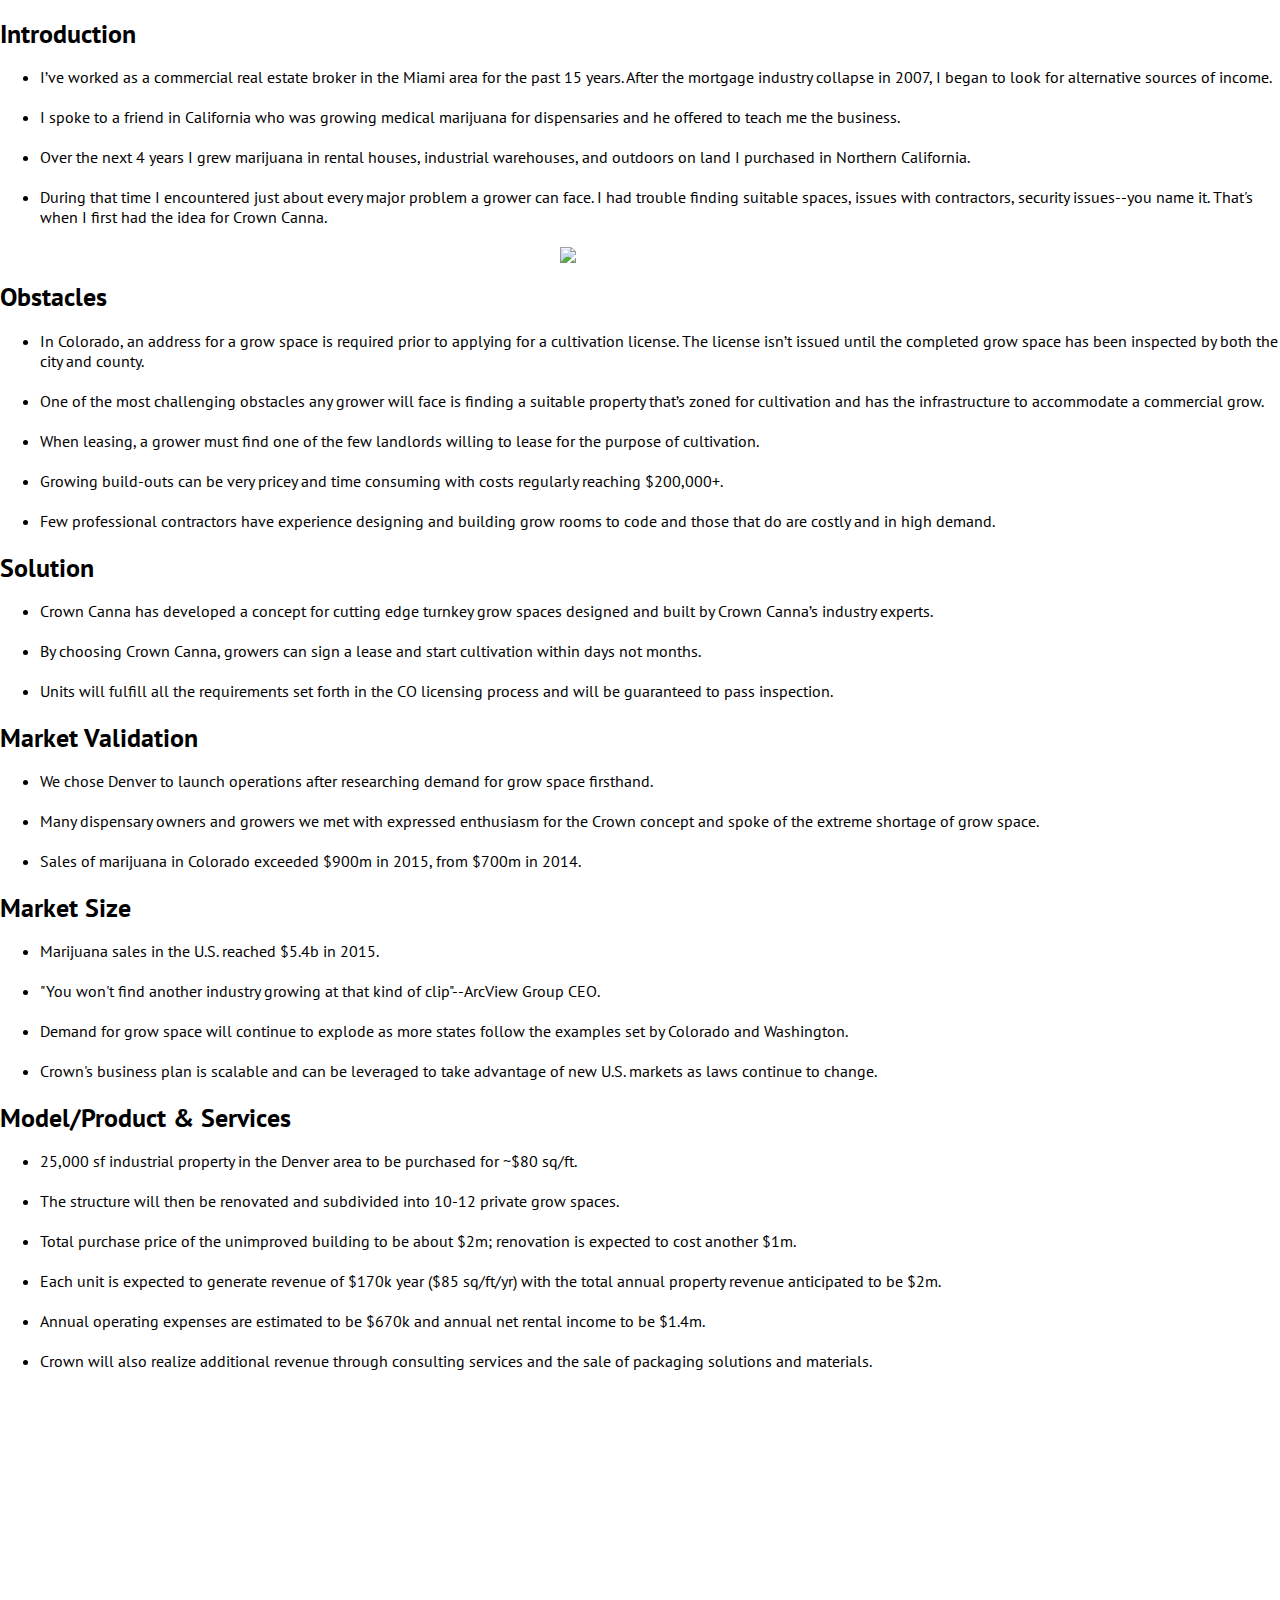
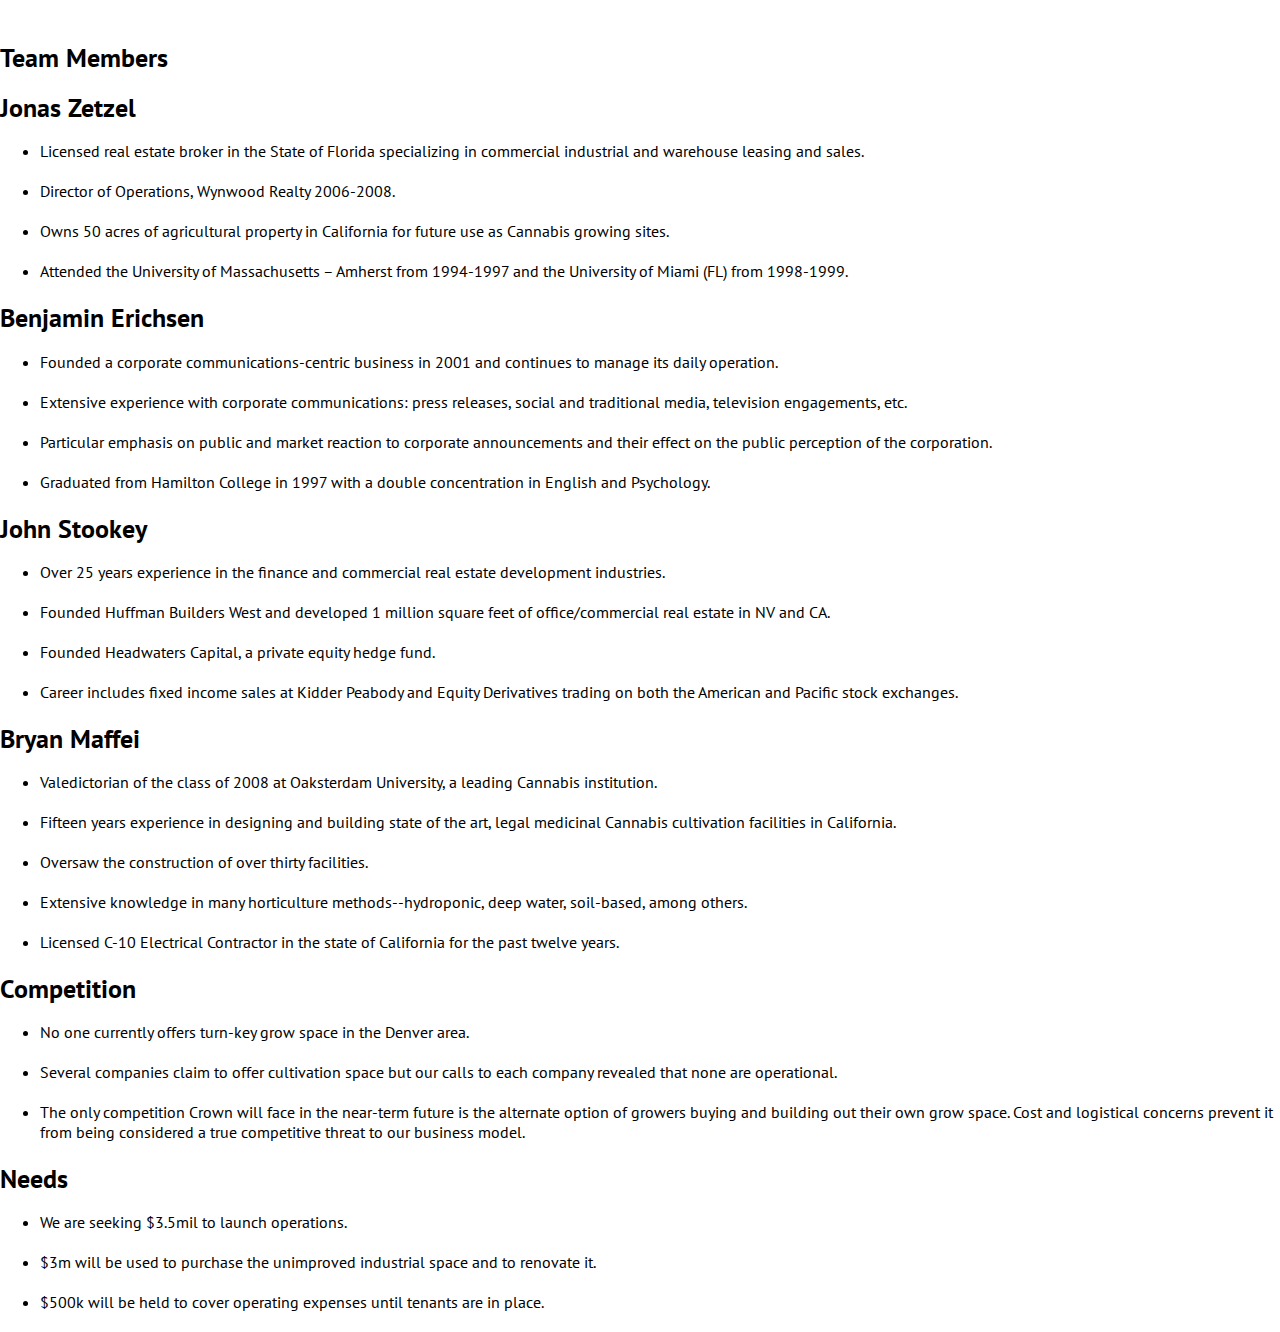
==== commit 95bec5a3: "Update pitchdeck.html" ====
--- a/pitchdeck.html
+++ b/pitchdeck.html
@@ -49,7 +49,7 @@
                 <li>I’ve worked as a commercial real estate broker in the Miami area for the past 15 years. After the mortgage industry collapse in 2007, I began to look for alternative sources of income.</li>
                 <li>I spoke to a friend in California who was growing medical marijuana for dispensaries and he offered to teach me the business.</li>
                 <li>Over the next 4 years I grew marijuana in rental houses, industrial warehouses, and outdoors on land I purchased in Northern California.</li>
-                <li>During that time I encountered just about every major problem a grower can face.  I had trouble finding suitable spaces, issues with contractors, security issues--you name it.  That's where I first had the idea for Crown Canna.</li>
+                <li>During that time I encountered just about every major problem a grower can face.  I had trouble finding suitable spaces, issues with contractors, security issues--you name it.  That's when I first had the idea for Crown Canna.</li>
                 <img src = "unnamed.png" width = "200px" height = "auto" style = "margin: 0 auto; display: block;"/>
             </ul>
         </section>
@@ -62,7 +62,7 @@
                     <li>One of the most challenging obstacles any grower will face is finding a suitable property that’s zoned for cultivation and has the infrastructure to accommodate a commercial grow.</li>
                     <li>When leasing, a grower must find one of the few landlords willing to lease for the purpose of cultivation.</li>
                     <li>Growing build-outs can be very pricey and time consuming with costs regularly reaching $200,000+.</li>
-                    <li>Few professional contractors have experience designing and building grow rooms to code and those that do are costly and in high demand</li>
+                    <li>Few professional contractors have experience designing and building grow rooms to code and those that do are costly and in high demand.</li>
                 </ul>
         </section>
         
@@ -103,7 +103,7 @@
             <ul>
                 <li>25,000 sf industrial property in the Denver area to be purchased for ~$80 sq/ft.</li>
                 <li>The structure will then be renovated and subdivided into 10-12 private grow spaces.</li>
-                <li>Total purchase price of the unimproved building to be about $2m with renovation is expected to cost another $1m.</li>
+                <li>Total purchase price of the unimproved building to be about $2m; renovation is expected to cost another $1m.</li>
                 <li>Each unit is expected to generate revenue of $170k year ($85 sq/ft/yr) with the total annual property revenue anticipated to be $2m.  </li>
                 <li>Annual operating expenses are estimated to be $670k and annual net rental income to be $1.4m.</li>
                 <li>Crown will also realize additional revenue through consulting services and the sale of packaging solutions and materials.</li>
@@ -149,7 +149,7 @@
                     <li>Fifteen years experience in designing and building state of the art, legal medicinal Cannabis cultivation facilities in California. </li>
                     <li>Oversaw the construction of over thirty facilities.</li>
                     <li>Extensive knowledge in many horticulture methods--hydroponic, deep water, soil-based, among others.</li>
-                    <li>Licensed C-10 Electrical Contractor in the state of California for the past twelve years. Upon obtaining his license.</li>
+                    <li>Licensed C-10 Electrical Contractor in the state of California for the past twelve years.</li>
                 </ul>
             </section>
         </section>
@@ -159,7 +159,7 @@
             <h1>Competition</h1>
             <ul>
                 <li>No one currently offers turn-key grow space in the Denver area.  </li>
-                <li>Several companies claim to offer cultivation space our calls to each company revealed that none are operational. </li>
+                <li>Several companies claim to offer cultivation space but our calls to each company revealed that none are operational. </li>
                 <li>The only competition Crown will face in the near-term future is the alternate option of growers buying and building out their own grow space.  Cost and logistical concerns prevent it from being considered a true competitive threat to our business model.</li>
             </ul>
         </section>
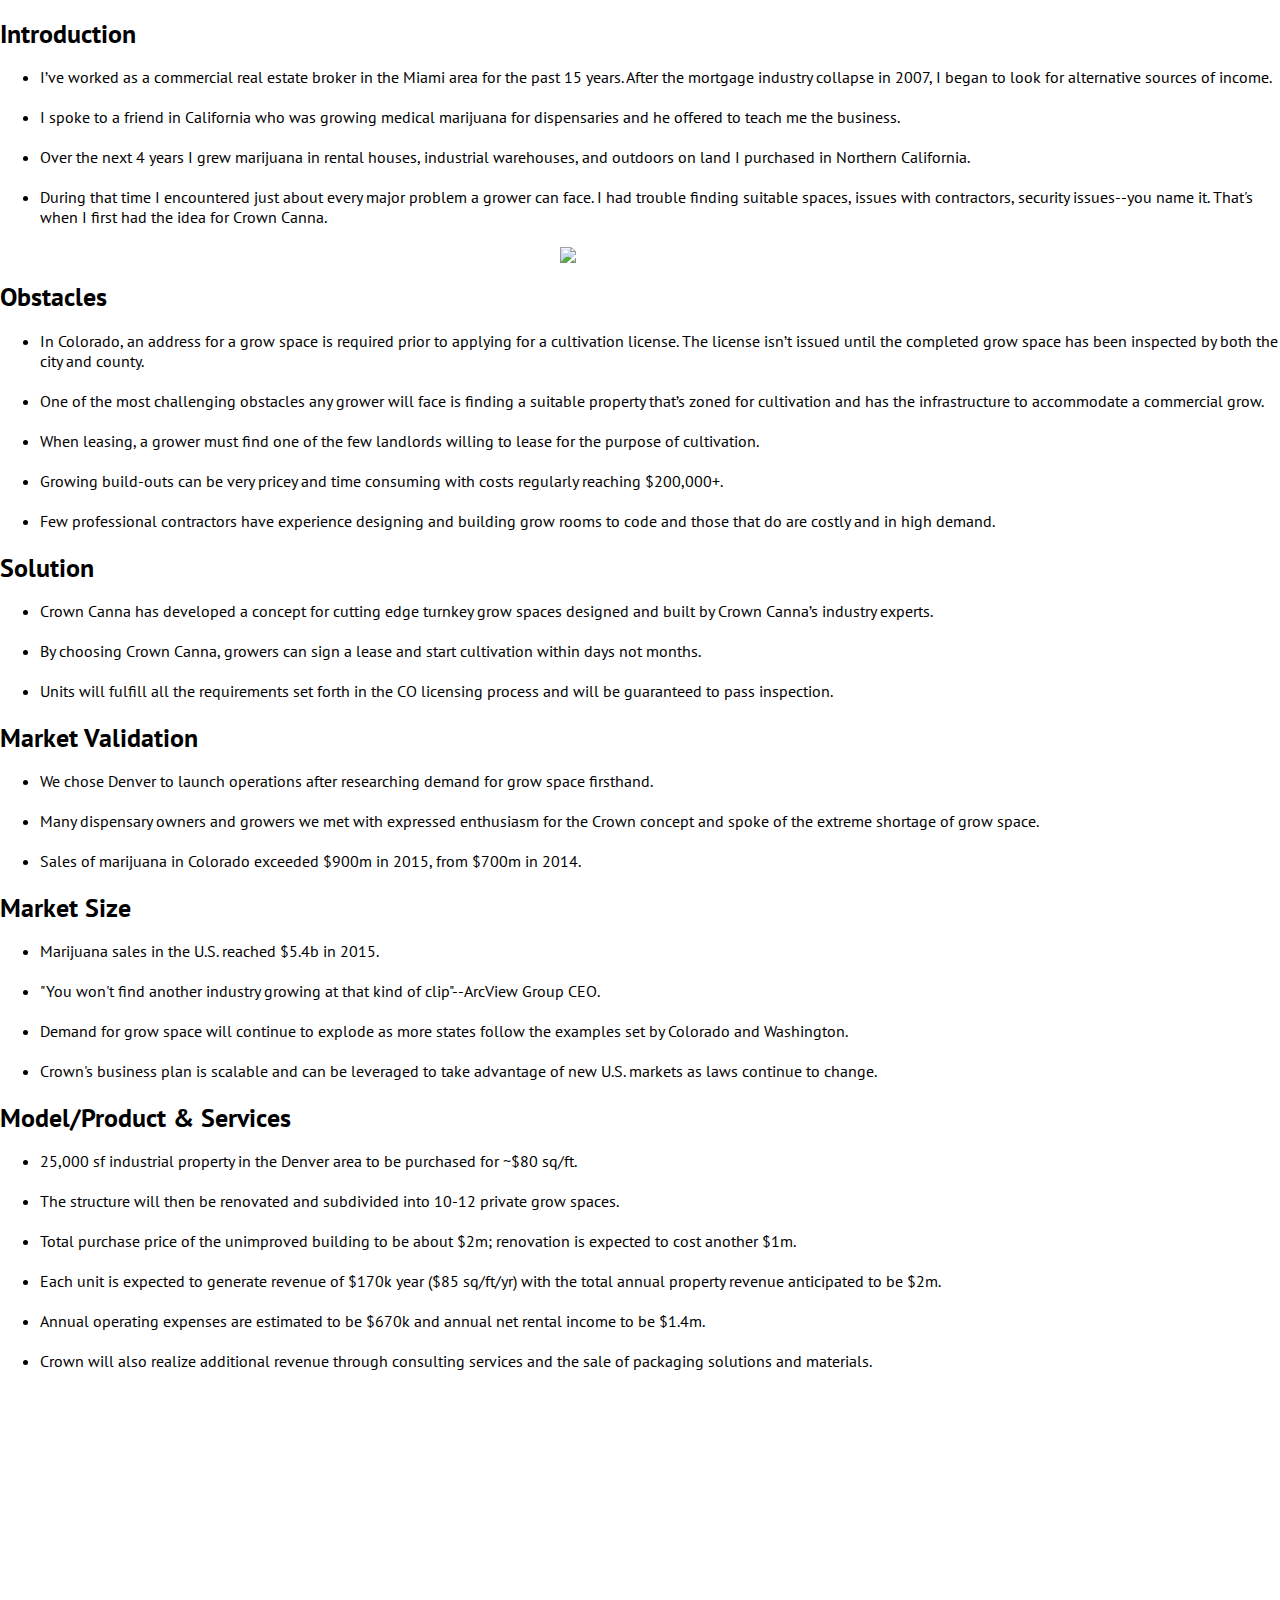
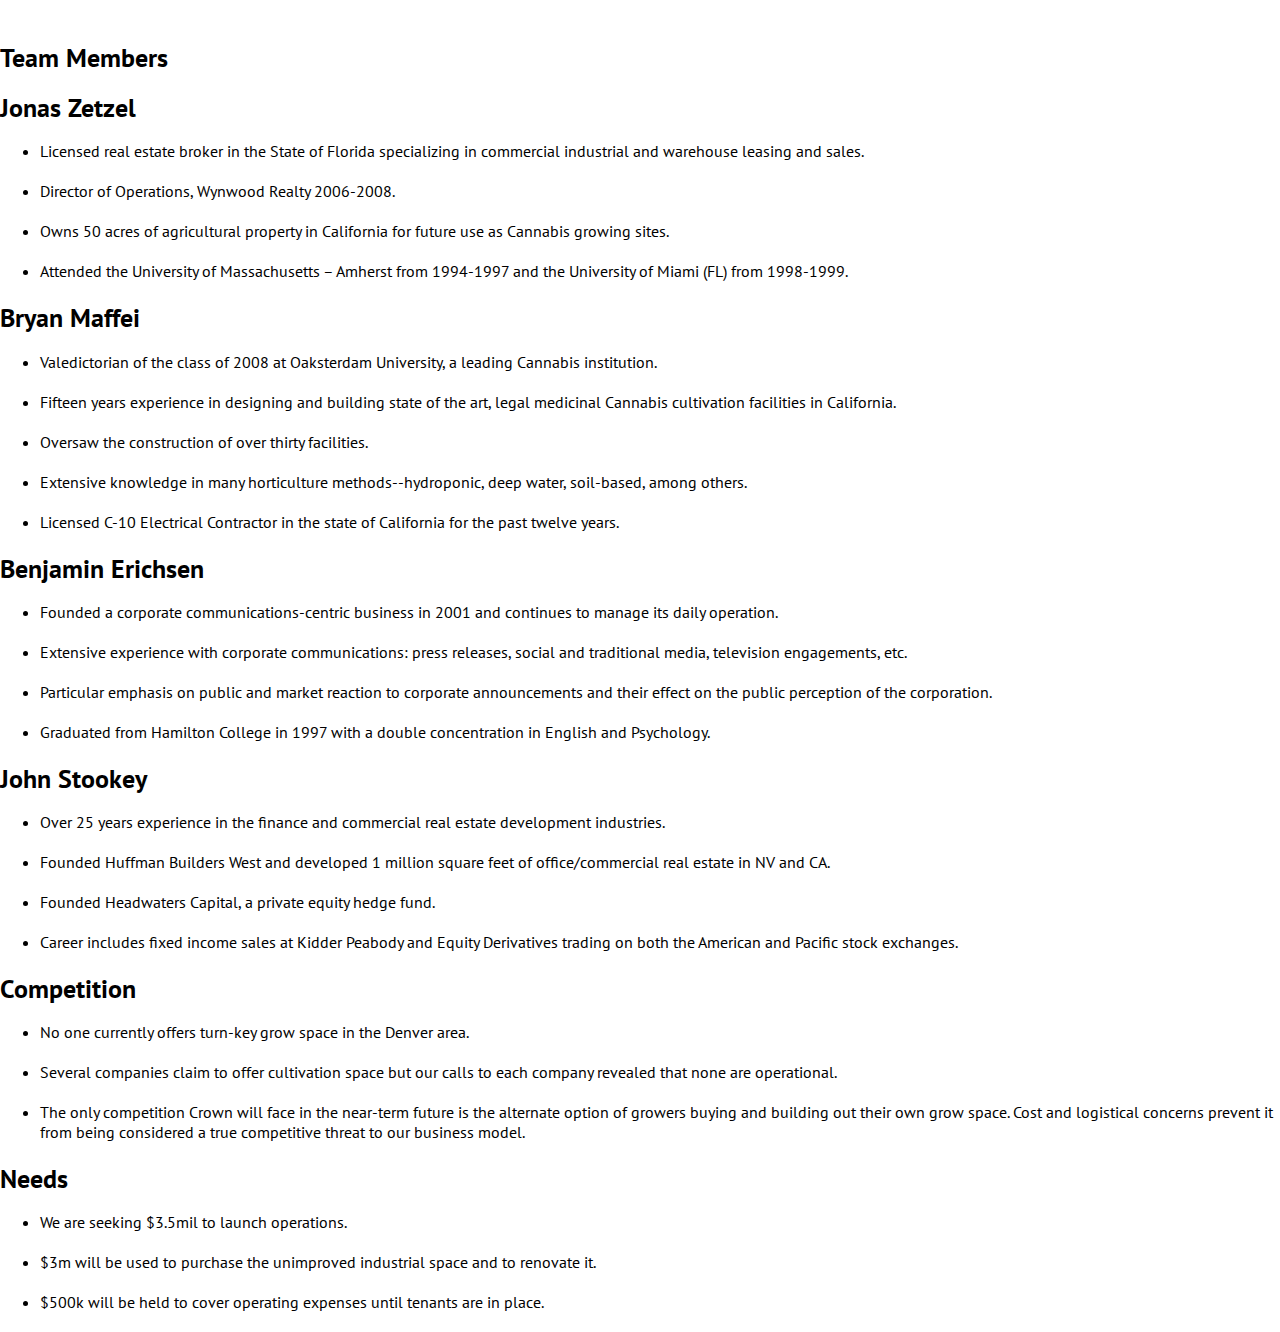
==== commit e43f70a2: "Update pitchdeck.html" ====
--- a/pitchdeck.html
+++ b/pitchdeck.html
@@ -124,25 +124,7 @@
                     <li>Attended the University of Massachusetts – Amherst from 1994-1997 and the University of Miami (FL) from 1998-1999.</li>
                 </ul>
             </section>
-            <section>
-                <h1>Benjamin Erichsen</h1>
-                <ul>
-                    <li>Founded a corporate communications-centric business in 2001 and continues to manage its daily operation. </li>
-                    <li>Extensive experience with corporate communications: press releases, social and traditional media, television engagements, etc. </li>
-                    <li>Particular emphasis on public and market reaction to corporate announcements and their effect on the public perception of the corporation.</li>
-                    <li>Graduated from Hamilton College in 1997 with a double concentration in English and Psychology.</li>
-                </ul>
-            </section>
-            <section>
-                <h1>John Stookey</h1>
-                <ul>
-                    <li>Over 25 years experience in the finance and commercial real estate development industries. </li>
-                    <li>Founded Huffman Builders West and developed 1 million square feet of office/commercial real estate in NV and CA.  </li>
-                    <li>Founded Headwaters Capital, a private equity hedge fund.</li>
-                    <li>Career includes fixed income sales at Kidder Peabody and Equity Derivatives trading on both the American and Pacific stock exchanges.</li>
-                </ul>
-            </section>
-            <section>
+                    <section>
                 <h1>Bryan Maffei</h1>
                 <ul>
                     <li>Valedictorian of the class of 2008 at Oaksterdam University, a leading Cannabis institution. </li>
@@ -152,6 +134,25 @@
                     <li>Licensed C-10 Electrical Contractor in the state of California for the past twelve years.</li>
                 </ul>
             </section>
+            <section>
+                <h1>Benjamin Erichsen</h1>
+                <ul>
+                    <li>Founded a corporate communications-centric business in 2001 and continues to manage its daily operation. </li>
+                    <li>Extensive experience with corporate communications: press releases, social and traditional media, television engagements, etc. </li>
+                    <li>Particular emphasis on public and market reaction to corporate announcements and their effect on the public perception of the corporation.</li>
+                    <li>Graduated from Hamilton College in 1997 with a double concentration in English and Psychology.</li>
+                </ul>
+            </section>
+            <section>
+                <h1>John Stookey</h1>
+                <ul>
+                    <li>Over 25 years experience in the finance and commercial real estate development industries. </li>
+                    <li>Founded Huffman Builders West and developed 1 million square feet of office/commercial real estate in NV and CA.  </li>
+                    <li>Founded Headwaters Capital, a private equity hedge fund.</li>
+                    <li>Career includes fixed income sales at Kidder Peabody and Equity Derivatives trading on both the American and Pacific stock exchanges.</li>
+                </ul>
+            </section>
+    
         </section>
 
         <!-- Competition -->
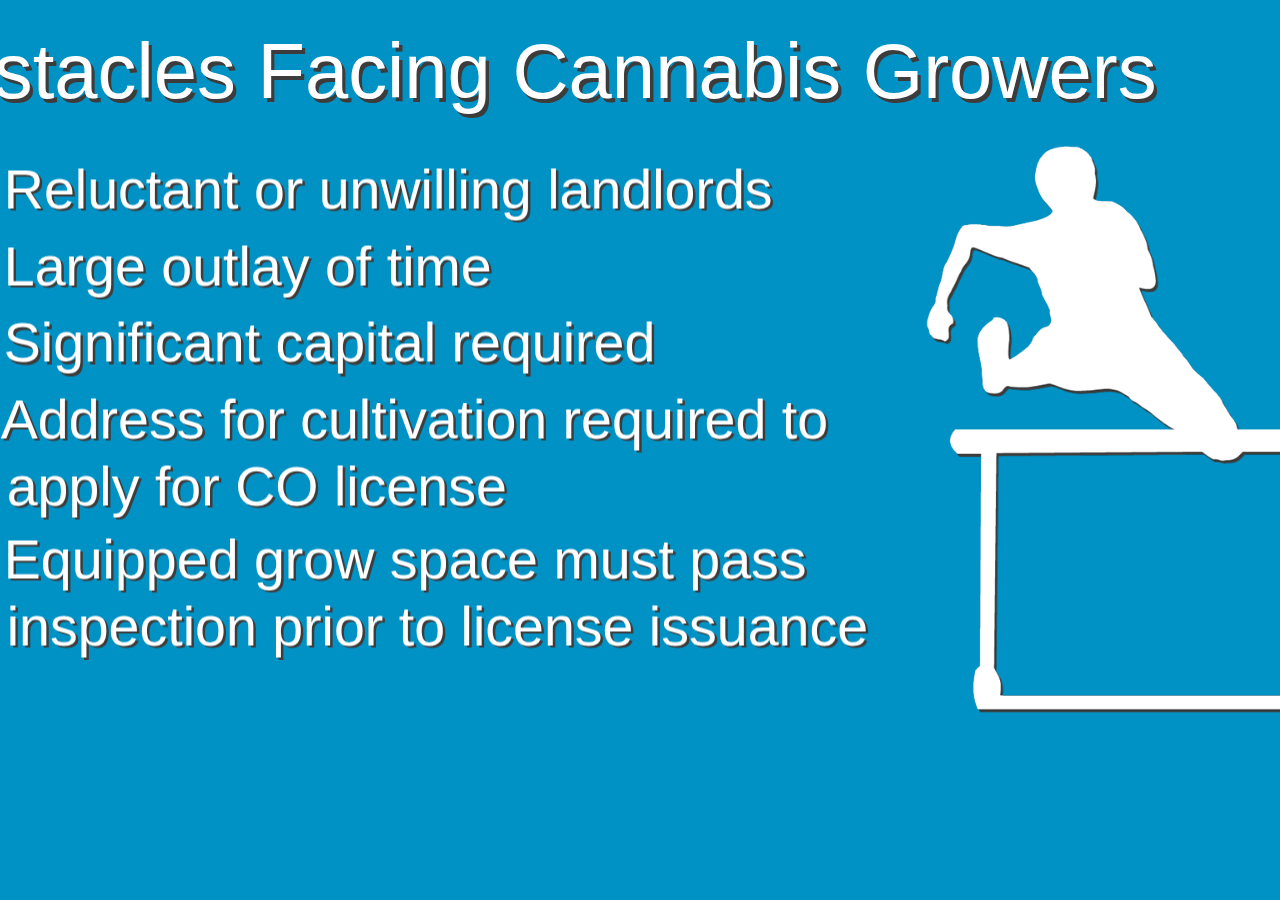
==== commit 27f2e2b6: "updated and added site" ====
--- a/pitchdeck.html
+++ b/pitchdeck.html
@@ -1,201 +1,400 @@
-<!DOCTYPE html>
-<html>
-<head lang="en">
-    <meta charset="utf-8">
-
-    <link href='https://fonts.googleapis.com/css?family=PT+Sans:400,700' rel='stylesheet' type='text/css'>
-    <meta name="viewport" content="width=device-width, initial-scale=1.0, maximum-scale=1.0, user-scalable=no">
-
-    <link rel="stylesheet" href="reveal.css">
-    <meta charset="UTF-8">
-    <title>CrownCanna Pitch Deck</title>
-</head>
-<body>
-
-<style type="text/css" media="screen">
-    html body{
-        margin: 0; padding: 0;
-    }
-    .reveal .slides h1, .reveal .slides h2, .reveal .slides h3, h4, h5{
-        font-family: 'PT Sans', sans-serif;
-        font-weight: 700;
-        font-size: 1.6em;
-    }
-    .reveal .slides ul, .reveal .slides li, .reveal .slides p{
-        font-family: 'PT Sans', sans-serif;
-        font-weight: 400;
-        text-align: left;
-    }
-    .reveal .slides section{
-        
-    }
-    .slides section h1{
-
-    }
-    .reveal .slides section{
-        height: 100%
-    }
-    li{
-        margin-bottom: 20px;
-    }
-</style>
-
-<div class = "reveal">
-    <div class = "slides">
-        <!-- Introduction -->
-        <section>
-            <h1>Introduction</h1>
-            <ul>
-                <li>I’ve worked as a commercial real estate broker in the Miami area for the past 15 years. After the mortgage industry collapse in 2007, I began to look for alternative sources of income.</li>
-                <li>I spoke to a friend in California who was growing medical marijuana for dispensaries and he offered to teach me the business.</li>
-                <li>Over the next 4 years I grew marijuana in rental houses, industrial warehouses, and outdoors on land I purchased in Northern California.</li>
-                <li>During that time I encountered just about every major problem a grower can face.  I had trouble finding suitable spaces, issues with contractors, security issues--you name it.  That's when I first had the idea for Crown Canna.</li>
-                <img src = "unnamed.png" width = "200px" height = "auto" style = "margin: 0 auto; display: block;"/>
-            </ul>
-        </section>
-
-        <!-- Obstacles -->
-       <section>
-                <h1>Obstacles</h1>
-                <ul>
-                    <li>In Colorado, an address for a grow space is required prior to applying for a cultivation license.   The license isn’t issued until the completed grow space has been inspected by both the city and county.</li>
-                    <li>One of the most challenging obstacles any grower will face is finding a suitable property that’s zoned for cultivation and has the infrastructure to accommodate a commercial grow.</li>
-                    <li>When leasing, a grower must find one of the few landlords willing to lease for the purpose of cultivation.</li>
-                    <li>Growing build-outs can be very pricey and time consuming with costs regularly reaching $200,000+.</li>
-                    <li>Few professional contractors have experience designing and building grow rooms to code and those that do are costly and in high demand.</li>
-                </ul>
-        </section>
-        
-        <!-- Solution -->
-        <section>
-                <h1>Solution</h1>
-                <ul>
-                    <li>Crown Canna has developed a concept for cutting edge turnkey grow spaces designed and built by Crown Canna’s industry experts.</li>
-                    <li>By choosing Crown Canna, growers can sign a lease and start cultivation within days not months.</li>
-                    <li>Units will fulfill all the requirements set forth in the CO licensing process and will be guaranteed to pass inspection.</li>
-                </ul>
-        </section>
-
-        <!-- Market Validation -->
-        <section>
-            <h1>Market Validation</h1>
-            <ul>
-                <li>We chose Denver to launch operations after researching demand for grow space firsthand.</li>
-                <li>Many dispensary owners and growers we met with expressed enthusiasm for the Crown concept and spoke of the extreme shortage of grow space.</li>
-                <li>Sales of marijuana in Colorado exceeded $900m in 2015, from $700m in 2014.</li>
-            </ul>
-        </section>
-
-        <!-- Market Size -->
-        <section>
-            <h1>Market Size</h1>
-            <ul>
-                <li>Marijuana sales in the U.S. reached $5.4b in 2015.</li>
-                <li>"You won't find another industry growing at that kind of clip"--ArcView Group CEO.</li>
-                <li>Demand for grow space will continue to explode as more states follow the examples set by Colorado and Washington.</li>
-                <li>Crown's business plan is scalable and can be leveraged to take advantage of new U.S. markets as laws continue to change.</li>
-            </ul>
-        </section>
-
-        <!-- Model/Product and Services -->
-        <section>
-            <h1>Model/Product & Services</h1>
-            <ul>
-                <li>25,000 sf industrial property in the Denver area to be purchased for ~$80 sq/ft.</li>
-                <li>The structure will then be renovated and subdivided into 10-12 private grow spaces.</li>
-                <li>Total purchase price of the unimproved building to be about $2m; renovation is expected to cost another $1m.</li>
-                <li>Each unit is expected to generate revenue of $170k year ($85 sq/ft/yr) with the total annual property revenue anticipated to be $2m.  </li>
-                <li>Annual operating expenses are estimated to be $670k and annual net rental income to be $1.4m.</li>
-                <li>Crown will also realize additional revenue through consulting services and the sale of packaging solutions and materials.</li>
-            </ul>
-        </section>
-
-        <!-- Team Section -->
-        <section>
-            <section>
-                <h1 style = "padding-top: 250px;">Team Members</h1>
-            </section>
-            <section>
-                <h1>Jonas Zetzel</h1>
-                <ul>
-                    <li>Licensed real estate broker in the State of Florida specializing in commercial industrial and warehouse leasing and sales. </li>
-                    <li>Director of Operations, Wynwood Realty 2006-2008. </li>
-                    <li>Owns 50 acres of agricultural property in California for future use as Cannabis growing sites.</li>
-                    <li>Attended the University of Massachusetts – Amherst from 1994-1997 and the University of Miami (FL) from 1998-1999.</li>
-                </ul>
-            </section>
-                    <section>
-                <h1>Bryan Maffei</h1>
-                <ul>
-                    <li>Valedictorian of the class of 2008 at Oaksterdam University, a leading Cannabis institution. </li>
-                    <li>Fifteen years experience in designing and building state of the art, legal medicinal Cannabis cultivation facilities in California. </li>
-                    <li>Oversaw the construction of over thirty facilities.</li>
-                    <li>Extensive knowledge in many horticulture methods--hydroponic, deep water, soil-based, among others.</li>
-                    <li>Licensed C-10 Electrical Contractor in the state of California for the past twelve years.</li>
-                </ul>
-            </section>
-            <section>
-                <h1>Benjamin Erichsen</h1>
-                <ul>
-                    <li>Founded a corporate communications-centric business in 2001 and continues to manage its daily operation. </li>
-                    <li>Extensive experience with corporate communications: press releases, social and traditional media, television engagements, etc. </li>
-                    <li>Particular emphasis on public and market reaction to corporate announcements and their effect on the public perception of the corporation.</li>
-                    <li>Graduated from Hamilton College in 1997 with a double concentration in English and Psychology.</li>
-                </ul>
-            </section>
-            <section>
-                <h1>John Stookey</h1>
-                <ul>
-                    <li>Over 25 years experience in the finance and commercial real estate development industries. </li>
-                    <li>Founded Huffman Builders West and developed 1 million square feet of office/commercial real estate in NV and CA.  </li>
-                    <li>Founded Headwaters Capital, a private equity hedge fund.</li>
-                    <li>Career includes fixed income sales at Kidder Peabody and Equity Derivatives trading on both the American and Pacific stock exchanges.</li>
-                </ul>
-            </section>
-    
-        </section>
-
-        <!-- Competition -->
-        <section>
-            <h1>Competition</h1>
-            <ul>
-                <li>No one currently offers turn-key grow space in the Denver area.  </li>
-                <li>Several companies claim to offer cultivation space but our calls to each company revealed that none are operational. </li>
-                <li>The only competition Crown will face in the near-term future is the alternate option of growers buying and building out their own grow space.  Cost and logistical concerns prevent it from being considered a true competitive threat to our business model.</li>
-            </ul>
-        </section>
-
-        <!-- Needs -->
-        <section>
-            <h1>Needs</h1>
-            <ul>
-                <li>We are seeking $3.5mil to launch operations.  </li>
-                <li>$3m will be used to purchase the unimproved industrial space and to renovate it.</li>
-                <li>$500k will be held to cover operating expenses until tenants are in place.  </li>
-            </ul>
-        </section>
-    </div>
-</div>
-<script src="head.min.js"></script>
-<script src="reveal.js"></script>
-
-<script>
-
-    // Full list of configuration options available here:
-    // https://github.com/hakimel/reveal.js#configuration
-    Reveal.initialize({
-        center: true,
-        // rtl: true,
-        parallaxBackgroundSize: '2096px 442px', // CSS syntax, e.g. "2100px 900px"
-        // Amount to move parallax background (horizontal and vertical) on slide change
-        // Number, e.g. 100
-        parallaxBackgroundHorizontal: '50',
-        parallaxBackgroundImage: 'bg.jpg',
-        transition: 'linear',
-        // transitionSpeed: 'slow',
-        // backgroundTransition: 'slide'
-    });
-
-</script>
-</body>
-</html>
+﻿<!DOCTYPE html>
+<html>
+<head>
+    <link href="styles.css" rel="stylesheet" type="text/css">
+    <meta charset="utf-8">
+    <meta name="viewport" content="width=device-width">
+    <title>CrownCanna - Sophisticated cultivation solutions for qualified cannabis growers</title>
+</head>
+<body style="background:#fff; margin: 0px; overflow:hidden">
+    <!-- it works the same with all jquery version from 1.x to 2.x -->
+    <script type="text/javascript" src="js/jquery-1.9.1.min.js"></script>
+    <!-- use jssor.slider.mini.js (40KB) or jssor.sliderc.mini.js (32KB, with caption, no slideshow) or jssor.sliders.mini.js (28KB, no caption, no slideshow) instead for release -->
+    <!-- jssor.slider.mini.js = jssor.sliderc.mini.js = jssor.sliders.mini.js = (jssor.js + jssor.slider.js) -->
+    <script type="text/javascript" src="js/jssor.js"></script>
+    <script type="text/javascript" src="js/jssor.slider.js"></script>
+    <script>
+        jQuery(document).ready(function ($) {
+
+            var options = {
+                $ArrowKeyNavigation: true,   			            //[Optional] Allows keyboard (arrow key) navigation or not, default value is false
+                $SlideDuration: 800,                                //[Optional] Specifies default duration (swipe) for slide in milliseconds, default value is 500
+                $DragOrientation: 1,                                //[Optional] Orientation to drag slide, 0 no drag, 1 horizental, 2 vertical, 3 either, default value is 1 (Note that the $DragOrientation should be the same as $PlayOrientation when $DisplayPieces is greater than 1, or parking position is not 0)
+                $AutoPlay: false,                                    //[Optional] Whether to auto play, to enable slideshow, this option must be set to true, default value is false
+                $AutoPlayInterval: 1500                            //[Optional] Interval (in milliseconds) to go for next slide since the previous stopped if the slider is auto playing, default value is 3000
+            };
+
+            var jssor_slider1 = new $JssorSlider$("slider1_container", options);
+
+            //responsive code begin
+            //you can remove responsive code if you don't want the slider scales while window resizes
+            function ScaleSlider() {
+                var windowWidth = $(window).width();
+
+                if (windowWidth) {
+                    var windowHeight = $(window).height();
+                    var originalWidth = jssor_slider1.$OriginalWidth();
+                    var originalHeight = jssor_slider1.$OriginalHeight();
+
+                    var scaleWidth = windowWidth;
+                    if (originalWidth / windowWidth > originalHeight / windowHeight) {
+                        scaleWidth = Math.ceil(windowHeight / originalHeight * originalWidth);
+                    }
+
+                    jssor_slider1.$ScaleWidth(scaleWidth);
+                }
+                else
+                    window.setTimeout(ScaleSlider, 30);
+            }
+
+            ScaleSlider();
+
+            if (!navigator.userAgent.match(/(iPhone|iPod|iPad|BlackBerry|IEMobile)/)) {
+                $(window).bind('resize', ScaleSlider);
+            }
+            else {
+                $(window).bind("orientationchange", ScaleSlider);
+            }
+            //responsive code end
+        });
+
+
+    </script>
+
+    <div style="position: relative; width: 100%; overflow-y: hidden;">
+        <div style="position: relative; left: 50%; width: 5000px; text-align: center; margin-left: -2500px;">
+            <!-- Jssor Slider Begin -->
+            <!-- You can move inline styles to css file or css block. -->
+            <div id="slider1_container" style="position: relative; margin: 0 auto; top: 0px; left: 0px; width: 1920px; height: 1080px; ">
+                <!-- Loading Screen -->
+                <div u="loading" style="position: absolute; top: 0px; left: 0px;">
+                    <div style="filter: alpha(opacity=70); opacity:0.7; position: absolute; display: block; background-color: #000; top: 0px; left: 0px;width: 100%;height:100%;">
+                    </div>
+                    <div style="position: absolute; display: block; background: url(images/slideshow/loading.gif) no-repeat center center; top: 0px; left: 0px; width: 100%; height: 100%; ">
+                    </div>
+                </div>
+
+                <!-- Slides Container -->
+                <div u="slides" style="cursor: move; position: absolute; left: 0px; top: 0px; width: 1920px; height: 1080px; overflow: hidden;">
+                    <style>
+                        .headingWhite {
+                            margin-top: 40px;
+                            padding-left: 60px;
+                            text-align: left;
+                            text-shadow: 4px 4px 0px #3C3C3C;
+                            color: white;
+                            font-size: 70pt;
+                        }
+
+                        .textWhite {
+                            margin-top: -50px;
+                            padding-left: 200px;
+                            text-align: left;
+                            text-shadow: 3px 3px 0px #3C3C3C;
+                            color: white;
+                            font-size: 50pt;
+                        }
+
+                        .whiteUL li:before {
+                            font-size: 60pt;
+                            content: '\2022';
+                            margin-left: -55px;
+                            text-shadow: 3px 3px 0px #3C3C3C;
+                        }
+                    </style>
+
+                    <div class="blueColor" style="padding-left:0px; padding-top:0px; padding-bottom:0px">
+                        <h3 class="headingWhite">Obstacles Facing Cannabis Growers</h3>
+                        <img src="images/pitchdeckImages/hurdles.png" width="600" height="691" align=right style="margin-right: 50px; margin-top: -60px; margin-left:-80px">
+                        <ul class="textWhite whiteUL" style="list-style:none">
+                            <li>
+                                Reluctant or unwilling landlords
+                            </li>
+                            <li>
+                                Large outlay of time
+                            </li>
+                            <li>
+                                Significant capital required
+                            </li>
+                            <li>
+                                Address for cultivation required to apply for CO license
+                            </li>
+                            <li>
+                                Equipped grow space must pass inspection prior to license issuance
+                            </li>
+                        </ul>
+                    </div>
+                    <div class="greenColor" style="padding-left:0px; padding-top:0px; padding-bottom:0px">
+                        <h3 class="headingWhite">The Crown Solution</h3>
+                        <img src="images/pitchdeckImages/bulb.png" width="376" height="600" align=right style="margin-right: 50px; margin-top: -60px; margin-left:-80px">
+                        <ul class="textWhite whiteUL" style="list-style:none">
+                            <li>
+                                No-hassle "one-stop shopping" for tenants
+                            </li>
+                            <li>
+                                Cutting edge units designed by industry experts
+                            </li>
+                            <li>
+                                Fulfills requirements for CO licensing process, greatly reducing cost and risk
+                            </li>
+                            <li>
+                                Secure, efficient environment places focus on cultivation and maximizing yield
+                            </li>
+                            <li>
+                                Consulting expertise available to all clients
+                            </li>
+                        </ul>
+                    </div>
+                    <div class="grayColor" style="padding-left:0px; padding-top:0px; padding-bottom:0px">
+                        <h3 class="headingWhite">Market Validation</h3>
+                        <img src="images/pitchdeckImages/check.png" width="600" height="464" align=right style="margin-right: 50px; margin-top: 0px; margin-left:-80px">
+                        <ul class="textWhite whiteUL" style="list-style:none">
+                            <li>
+                                Demand for cultivation space far outstrips supply in Denver
+                            </li>
+                            <li>
+                                "Booming sales of cannabis have pot merchants scrambling to find enough (space) suitable for growing"--Denver Post 3/11/14
+                            </li>
+                            <li>
+                                Verbal commitments in place with qualified growers in Denver area
+                            </li>
+                            <li>
+                                “Nobody is growing enough...activity is off the charts, but we’re still not meeting demand.”--Jason Thomas, Avalon Realty 4/14
+                            </li>
+                        </ul>
+                    </div>
+                    <div class="orangeColor" style="padding-left:0px; padding-top:0px; padding-bottom:0px">
+                        <h3 class="headingWhite">Market Size</h3>
+                        <img src="images/pitchdeckImages/chart5.png" width="408" height="800" align="right" style="margin-right: 50px; margin-top: -100px">
+                        <ul class="textWhite whiteUL" style="list-style: none; font-size: 45pt;">
+                            <li>
+                                “(It's) one of the fastest-growing industries...Domestically, (no other) market is growing as quickly."--Arcview's Steve Berg
+                            </li>
+                            <li>
+                                Arcview projects 2014 revenue of $316M in Washington and $802M in Colorado, despite nascent infrastructure and frequent shortages
+                            </li>
+                            <li>
+                                Explosive growth due to rapidly changing public and political sentiment 
+                            </li>
+                            <li>
+                                11/14 Gallup poll continues to show majority of all Americans support full legalization
+                            </li>
+                            <li>
+                                "To my fellow Republicans....Wake up! ... The American people have shifted on this issue."--Rep. Dana Rohrabacher, R-CA, 11/14
+                            </li>
+                        </ul>
+                    </div>
+                    <div class="blueColor" style="padding-left:0px; padding-top:0px; padding-bottom:0px">
+                        <h3 class="headingWhite">Products and Services</h3>
+                        <img src="images/pitchdeckImages/box.png" width="600" height="487" align=right style="margin-right: 50px; margin-top: 0px; margin-left:-80px">
+                        <ul class="textWhite whiteUL" style="list-style:none">
+                            <li>
+                                Revenue primarily driven by rental income @ $85/sf/year
+                            </li>
+                            <li>
+                                Secondary revenue stream from consulting services
+                            </li>
+                            <li>
+                                Ancillary offerings will augment revenue and support brand recognition
+                            </li>
+                        </ul>
+                    </div>
+                    <div class="greenColor" style="padding-left:0px; padding-top:0px; padding-bottom:0px">
+                        <h3 class="headingWhite">The Model</h3>
+                        <img src="images/pitchdeckImages/handshake.png" width="600" height="505" align=right style="margin-right: 50px; margin-top: 0px; margin-left:-50px">
+                        <ul class="textWhite whiteUL" style="list-style:none">
+                            <li>
+                                Buy industrial space and subdivide into cutting-edge cultivation units
+                            </li>
+                            <li>
+                                Qualified tenants will lease turnkey space which command premium rates
+                            </li>
+                            <li>
+                                Additional revenue recognized through related products and services
+                            </li>
+                        </ul>
+                    </div>
+                    <div class="grayColor" style="padding-left: 0px; padding-top: 0px; padding-bottom: 10px;">
+                        <h3 class="headingWhite" style="margin-top:10px">The Team</h3>
+
+                        <div style="margin-left:-120px; margin-top:-40px; padding-right:40px">
+                            <table border="0" cellpadding="0" cellspacing="0">
+                                <tr>
+                                    <td>
+                                        <h1 style="color: white; padding-left: 180px; text-align: left; margin-top: -40px; font-size: 40pt; margin-bottom:70px">
+                                            Jonas Zetzel
+                                        </h1>
+                                        <ul class="textWhite" style="font-size:24pt">
+                                            <li>
+                                                Florida real estate broker specializing in commercial industrial and warehouse leasing and sales
+                                            </li>
+                                            <li>
+                                                Qualified tenants will lease turnkey space which command premium rates
+                                            </li>
+                                            <li>
+                                                Additional revenue recognized through related products and services
+                                            </li>
+                                        </ul>
+                                    </td>
+                                    <td>
+                                        <h1 style="color: white; padding-left: 180px; text-align: left; margin-top: -240px; font-size: 40pt; margin-bottom: 70px">
+                                            Benjamin Erichsen
+                                        </h1>
+                                        <ul class="textWhite" style="font-size: 24pt; ">
+                                            <li>
+                                                Founded a corporate communications-centric business, 2001-present
+                                            </li>
+                                            <li>
+                                                Has extensive experience with all manner of corporate communications
+                                            </li>
+                                            <li>
+                                                His company places particular emphasis on public and market reaction to corporate announcements
+                                            </li>
+                                        </ul>
+                                    </td>
+                                </tr>
+                                <tr>
+                                    <td>
+                                        <h1 style="color: white; padding-left: 180px; text-align: left; margin-top: 0px; font-size: 40pt; margin-bottom: 70px">
+                                            Bryan Maffei
+                                        </h1>
+                                        <ul class="textWhite" style="font-size: 24pt; ">
+                                            <li>
+                                                Has 14 years experience in designing and building medicinal Cannabis cultivation facilities in California
+                                            </li>
+                                            <li>
+                                                Oversaw the construction of over thirty facilities
+                                            </li>
+                                            <li>
+                                                Is C-10 Contractor in CA with extensive knowledge in the many types of horticulture
+                                            </li>
+                                        </ul>
+                                    </td>
+                                    <td>
+                                        <h1 style="color: white; padding-left: 180px; text-align: left; margin-top: -140px; font-size: 40pt; margin-bottom: 70px">
+                                            JC Londono
+                                        </h1>
+                                        <ul class="textWhite" style="font-size: 24pt">
+                                            <li>
+                                                Is a 3rd generation farmer having owned over 3000 acres for both agriculture and livestock
+                                            </li>
+                                            <li>
+                                                Owned and operated River Citrus, a 400 acre citrus farm in Desoto County, FL, 2006-2012
+                                            </li>
+                                            <li>
+                                                Owned and operated 4N1 Grove, a citrus farm of 450 acres in Highland County, 2010-present
+                                            </li>
+                                        </ul>
+                                    </td>
+                                </tr>
+                                <tr>
+                                    <td></td>
+                                    <td>
+                                        <h1 style="color: white; padding-left: 180px; text-align: left; margin-top: -40px; font-size: 40pt; margin-bottom: 70px">
+                                            John Stookey
+                                        </h1>
+                                        <ul class="textWhite" style="font-size: 24pt; ">
+                                            <li>
+                                                Has over 25 years experience in finance and commercial real estate development
+                                            </li>
+                                            <li>
+                                                Founded Huffman Builders West; developed 1 million square feet of office/commercial real estate in NV and CA
+                                            </li>
+                                            <li>
+                                                Founded Headwaters Capital, a private equity hedge fund
+                                            </li>
+                                        </ul>
+                                    </td>
+
+                                </tr>
+                            </table>
+                        </div>
+                    </div>
+                    <div class="orangeColor" style="padding-left:0px; padding-top:0px; padding-bottom:0px">
+                        <h3 class="headingWhite">Competition</h3>
+                        <img src="images/pitchdeckImages/runners.png" width="600" height="549" align=right style="margin-right: 50px; margin-top: 20px; margin-left:-50px">
+                        <ul class="textWhite whiteUL" style="list-style: none; font-size: 36pt; margin-top: -100px;">
+                            <li>
+                                Competitors do not seem to be operational in the Denver area
+                            </li>
+                            <li>
+                                Rapid growth will sustain high demand for cultivation space
+                            </li>
+                            <li>
+                                "We have seen a dramatic increase in people who are looking for warehouse space (in Denver)"--Taylor West, spokesman, NCIA
+                            </li>
+                            <li>
+                                Current competition: potential tenants opting to obtain and equip space the hard way instead of the Crown way
+                            </li>
+                        </ul>
+                    </div>
+                    <div class="blueColor" style="padding-left:0px; padding-top:0px; padding-bottom:0px">
+                        <h3 class="headingWhite">Branding and Marketing</h3>
+                        <img src="images/pitchdeckImages/megaphone.png" width="600" height="503" align=right style="margin-right: 50px; margin-top: -60px; margin-left:-80px">
+                        <ul class="textWhite whiteUL" style="list-style:none">
+                            <li>
+                                In-person solicitation effective in filling units
+                            </li>
+                            <li>
+                                Trade shows
+                            </li>
+                            <li>
+                                Industry publications
+                            </li>
+                            <li>
+                                Cross-marketing/affiliations
+                            </li>
+                            <li>
+                                Internet marketing and social media
+                            </li>
+                            <li>
+                                Packaging solutions carry logo to help cement brand
+                            </li>
+                        </ul>
+                    </div>
+                    <div class="greenColor" style="padding-left:0px; padding-top:0px; padding-bottom:0px">
+                        <h3 class="headingWhite">Projections</h3>
+                        <img src="images/pitchdeckImages/chart.png" width="600" height="542" align=right style="margin-right: 50px; margin-top: 0px; margin-left:-10px">
+                        <ul class="textWhite whiteUL" style="list-style:none">
+                            <li>
+                                Start-up cost: $3.1m
+                            </li>
+                            <li>
+                                Each unit leases for $170,000/year ($85/foot)
+                            </li>
+                            <li>
+                                Revenue of $2,040,000/year
+                            </li>
+                            <li>
+                                Operating Expense of $668,333/year
+                            </li>
+                            <li>
+                                Expected annual net income of $1,375,417
+                            </li>
+                        </ul>
+                    </div>
+                    <div class="grayColor" style="padding-left:0px; padding-top:0px; padding-bottom:0px">
+                        <h3 class="headingWhite">Needs</h3>
+                        <img src="images/pitchdeckImages/clipboard.png" width="600" height="615" align=right style="margin-right: 50px; margin-top: -60px; margin-left: 0px">
+                        <ul class="textWhite whiteUL" style="list-style:none">
+                            <li>
+                                Seeking $3.5m to launch operations
+                            </li>
+                            <li>
+                                Plan to acquire a 25,000/sf building in Denver at $80/sf: $2m
+                            </li>
+                            <li>
+                                Build out twelve 2,000 sq/ft cultivation facilities @ $80,000/unit: $960,000
+                            </li>
+                            <li>
+                                Remainder to be used for operating expenses
+                            </li>
+                        </ul>
+                    </div>
+                </div>
+            </div>
+
+        </div>
+    </div>
+</body>
+</html>
--- a/styles.css
+++ b/styles.css
@@ -0,0 +1,510 @@
+﻿@charset "utf-8";
+/* CSS Document */
+a:link {
+    text-decoration: none;
+}
+
+a:visited {
+    text-decoration: none;
+}
+
+a:hover {
+    text-decoration: none;
+}
+
+a:active {
+    text-decoration: none;
+}
+
+.linkStyle A:link {
+    color: #FFFFFF;
+    text-decoration: underline;
+}
+
+.linkStyle A:visited {
+    color: #FFFFFF;
+}
+
+.linkStyle A:hover {
+    color: #e44727;
+    text-decoration: underline;
+}
+
+.linkStyle A:active {
+    color: #adadad;
+    text-decoration: underline;
+}
+
+h1, h2, h3, h4, h5, h6 {
+    font-family: Arial, "Segoe UI";
+    color: #3C3C3C;
+    font-style: normal;
+    font-weight: normal;
+    line-height: 1em;
+}
+
+h1 {
+    font-size: 20pt;
+    position: relative;
+    left: -2px;
+    bottom: -6px;
+    text-align: center;
+}
+
+h2 {
+    font-size: 16pt;
+    text-align: center;
+}
+
+h3 {
+    font-size: 22pt;
+    line-height: 1em;
+}
+
+h4 {
+    font-size: 18pt;
+    font-weight: bold;
+    line-height: .0em;
+}
+
+p, ul {
+    font-family: Arial, "Segoe UI";
+    font-size: 9pt;
+}
+
+.whiteUL li:before {
+    font-size: 18pt;
+    content: '\2022';
+    margin-left: -20px;
+    padding-right: 5px;
+    text-shadow: 1px 1px 0px #3C3C3C;
+}
+
+.grayUL li:before {
+    font-size: 18pt;
+    margin-left: -20px;
+    content: '\2022';
+    padding-right: 5px;
+}
+
+.investorsPageUlDark {
+    margin-top: -12px;
+    font-size: 16pt;
+    color: #3C3C3C;
+}
+
+.navbackground {
+    background-color: hsla(0,100%,50%,0.7);
+}
+
+.orangeColor {
+    background-color: #e44727;
+}
+
+.blueColor {
+    background-color: #0092c4;
+}
+
+.greenColor {
+    background-color: #858f2f;
+}
+
+.grayColor {
+    background-color: #3c3c3c;
+}
+
+.grayColorForeground {
+    color: #3c3c3c;
+}
+
+.shadowPageForeground {
+    text-shadow: 1px 1px 0px #3C3C3C;
+    color: white;
+}
+
+@font-face {
+    font-family: AvanteGarde;
+    src: url(AvanteGarde.ttf);
+}
+
+.mainTable {
+    margin-top: 20px;
+    margin-bottom: 80px;
+    margin-right: auto;
+    margin-left: auto;
+    width: 100%;
+    max-width: 1000px;
+}
+
+.pageHeader {
+    font-family: AvanteGarde, Arial, "Segoe UI";
+    font-size: 18pt;
+}
+
+.subPagesHeader {
+    position: absolute;
+    display: block;
+}
+
+.splitter {
+    height: 2px;
+    width: 100%;
+    top: 42px;
+    position: absolute;
+}
+
+.lightText {
+    font-family: Arial, "Segoe UI";
+    color: #FFFFFF;
+    font-size: 18px;
+    text-align: center;
+}
+
+.lightGrayText {
+    font-family: Arial, "Segoe UI";
+    color: #adadad;
+    font-size: 14px;
+    text-align: center;
+}
+
+.btn_Nav_Home {
+    cursor: pointer;
+    display: block;
+    width: 256px;
+    height: 42px;
+    background-repeat: no-repeat;
+    background-image: url(images/navImages/Logo.png);
+}
+
+    .btn_Nav_Home:hover {
+        background-position: 0 -42px;
+    }
+
+    .btn_Nav_Home span {
+        position: absolute;
+        top: -999em;
+    }
+
+.btn_Nav_Consulting {
+    cursor: pointer;
+    display: block;
+    width: 127px;
+    height: 42px;
+    background-repeat: no-repeat;
+    background-image: url(images/navImages/Top_Nav_Consulting.png);
+}
+
+    .btn_Nav_Consulting:hover {
+        background-position: 0 -42px;
+    }
+
+    .btn_Nav_Consulting span {
+        position: absolute;
+        top: -999em;
+    }
+
+.btn_Nav_Customized {
+    cursor: pointer;
+    display: block;
+    width: 187px;
+    height: 42px;
+    background-repeat: no-repeat;
+    background-image: url(images/navImages/Top_Nav_Customized.png);
+}
+
+    .btn_Nav_Customized:hover {
+        background-position: 0 -42px;
+    }
+
+    .btn_Nav_Customized span {
+        position: absolute;
+        top: -999em;
+    }
+
+.btn_Nav_TurnKey {
+    cursor: pointer;
+    display: block;
+    width: 190px;
+    height: 42px;
+    background-repeat: no-repeat;
+    background-image: url(images/navImages/Top_Nav_TurnKey.png);
+}
+
+    .btn_Nav_TurnKey:hover {
+        background-position: 0 -42px;
+    }
+
+    .btn_Nav_TurnKey span {
+        position: absolute;
+        top: -999em;
+    }
+
+.btn_Nav_Investors {
+    cursor: pointer;
+    display: block;
+    width: 122px;
+    height: 42px;
+    background-repeat: no-repeat;
+    background-image: url(images/navImages/Top_Nav_Investors.png);
+}
+
+    .btn_Nav_Investors:hover {
+        background-position: 0 -42px;
+    }
+
+    .btn_Nav_Investors span {
+        position: absolute;
+        top: -999em;
+    }
+
+.btn_Nav_HomeButton_Customized {
+    cursor: pointer;
+    display: block;
+    width: 213px;
+    height: 320px;
+    background-repeat: no-repeat;
+    background-image: url(images/homePageNavButtons/CustomizedSpaces.png);
+}
+
+    .btn_Nav_HomeButton_Customized:hover {
+        background-position: 0 -320px;
+    }
+
+    .btn_Nav_HomeButton_Customized span {
+        position: absolute;
+        top: -999em;
+    }
+
+.btn_Nav_HomeButton_Consulting {
+    cursor: pointer;
+    display: block;
+    width: 213px;
+    height: 320px;
+    background-repeat: no-repeat;
+    background-image: url(images/homePageNavButtons/Consulting.png);
+}
+
+    .btn_Nav_HomeButton_Consulting:hover {
+        background-position: 0 -320px;
+    }
+
+    .btn_Nav_HomeButton_Consulting span {
+        position: absolute;
+        top: -999em;
+    }
+
+.btn_Nav_HomeButton_TurnKey {
+    cursor: pointer;
+    display: block;
+    width: 213px;
+    height: 320px;
+    background-repeat: no-repeat;
+    background-image: url(images/homePageNavButtons/TurnKey.png);
+}
+
+    .btn_Nav_HomeButton_TurnKey:hover {
+        background-position: 0 -320px;
+    }
+
+    .btn_Nav_HomeButton_TurnKey span {
+        position: absolute;
+        top: -999em;
+    }
+
+.btn_Nav_HomeButton_Investors {
+    cursor: pointer;
+    display: block;
+    width: 213px;
+    height: 320px;
+    background-repeat: no-repeat;
+    background-image: url(images/homePageNavButtons/Investors.png);
+}
+
+    .btn_Nav_HomeButton_Investors:hover {
+        background-position: 0 -320px;
+    }
+
+    .btn_Nav_HomeButton_Investors span {
+        position: absolute;
+        top: -999em;
+    }
+
+.btn_Nav_Footer_Location {
+    cursor: pointer;
+    display: block;
+    width: 104px;
+    height: 104px;
+    background-repeat: no-repeat;
+    background-image: url(images/footerButtons/Location.png);
+}
+
+    .btn_Nav_Footer_Location:hover {
+        background-position: 0 -104px;
+    }
+
+    .btn_Nav_Footer_Location span {
+        position: absolute;
+        top: -999em;
+    }
+
+.btn_Nav_Footer_Phone {
+    display: block;
+    width: 104px;
+    height: 104px;
+    background-repeat: no-repeat;
+    background-image: url(images/footerButtons/Phone.png);
+}
+
+    .btn_Nav_Footer_Phone:hover {
+        background-position: 0 0px;
+    }
+
+    .btn_Nav_Footer_Phone span {
+        position: absolute;
+        top: -999em;
+    }
+
+.btn_Nav_Footer_Email {
+    cursor: pointer;
+    display: block;
+    width: 104px;
+    height: 104px;
+    background-repeat: no-repeat;
+    background-image: url(images/footerButtons/Email.png);
+}
+
+    .btn_Nav_Footer_Email:hover {
+        background-position: 0 -104px;
+    }
+
+    .btn_Nav_Footer_Email span {
+        position: absolute;
+        top: -999em;
+    }
+
+.btn_Nav_Footer_Facebook {
+    cursor: pointer;
+    display: block;
+    width: 40px;
+    height: 40px;
+    background-repeat: no-repeat;
+    background-image: url(images/footerButtons/Facebook.png);
+}
+
+    .btn_Nav_Footer_Facebook:hover {
+        background-position: 0 -40px;
+    }
+
+    .btn_Nav_Footer_Facebook span {
+        position: absolute;
+        top: -999em;
+    }
+
+.btn_Nav_Footer_Instagram {
+    cursor: pointer;
+    display: block;
+    width: 40px;
+    height: 40px;
+    background-repeat: no-repeat;
+    background-image: url(images/footerButtons/Instagram.png);
+}
+
+    .btn_Nav_Footer_Instagram:hover {
+        background-position: 0 -40px;
+    }
+
+    .btn_Nav_Footer_Instagram span {
+        position: absolute;
+        top: -999em;
+    }
+
+.btn_Nav_Footer_Twitter {
+    cursor: pointer;
+    display: block;
+    width: 40px;
+    height: 40px;
+    background-repeat: no-repeat;
+    background-image: url(images/footerButtons/Twitter.png);
+}
+
+    .btn_Nav_Footer_Twitter:hover {
+        background-position: 0 -40px;
+    }
+
+    .btn_Nav_Footer_Twitter span {
+        position: absolute;
+        top: -999em;
+    }
+
+.btn_Nav_Footer_LinkedIn {
+    cursor: pointer;
+    display: block;
+    width: 40px;
+    height: 40px;
+    background-repeat: no-repeat;
+    background-image: url(images/footerButtons/LinkedIn.png);
+}
+
+    .btn_Nav_Footer_LinkedIn:hover {
+        background-position: 0 -40px;
+    }
+
+    .btn_Nav_Footer_LinkedIn span {
+        position: absolute;
+        top: -999em;
+    }
+
+.arrowNavigatorl, .arrowNavigatorr, .arrowNavigatorldn, .arrowNavigatorrdn {
+    position: absolute;
+    cursor: pointer;
+    display: block;
+    background: url(images/slideshow/SlideshowArrows.png) center center no-repeat;
+    overflow: hidden;
+}
+
+.arrowNavigatorl {
+    background-position: -3px -33px;
+}
+
+.arrowNavigatorr {
+    background-position: -63px -33px;
+}
+
+.arrowNavigatorl:hover {
+    background-position: -123px -33px;
+}
+
+.arrowNavigatorr:hover {
+    background-position: -183px -33px;
+}
+
+.arrowNavigatorldn {
+    background-position: -243px -33px;
+}
+
+.arrowNavigatorrdn {
+    background-position: -303px -33px;
+}
+
+
+.bulletNavigation div, .bulletNavigation div:hover, .bulletNavigation .av {
+    background: url(images/slideshow/BulletNavigation.png) no-repeat;
+    overflow: hidden;
+    cursor: pointer;
+}
+
+.bulletNavigation div {
+    background-position: -5px -3px;
+}
+
+    .bulletNavigation div:hover, .bulletNavigation .av:hover {
+        background-position: -35px -3px;
+    }
+
+.bulletNavigation .av {
+    background-position: -65px -3px;
+}
+
+.bulletNavigation .dn, .bulletNavigation .dn:hover {
+    background-position: -95px -3px;
+}
